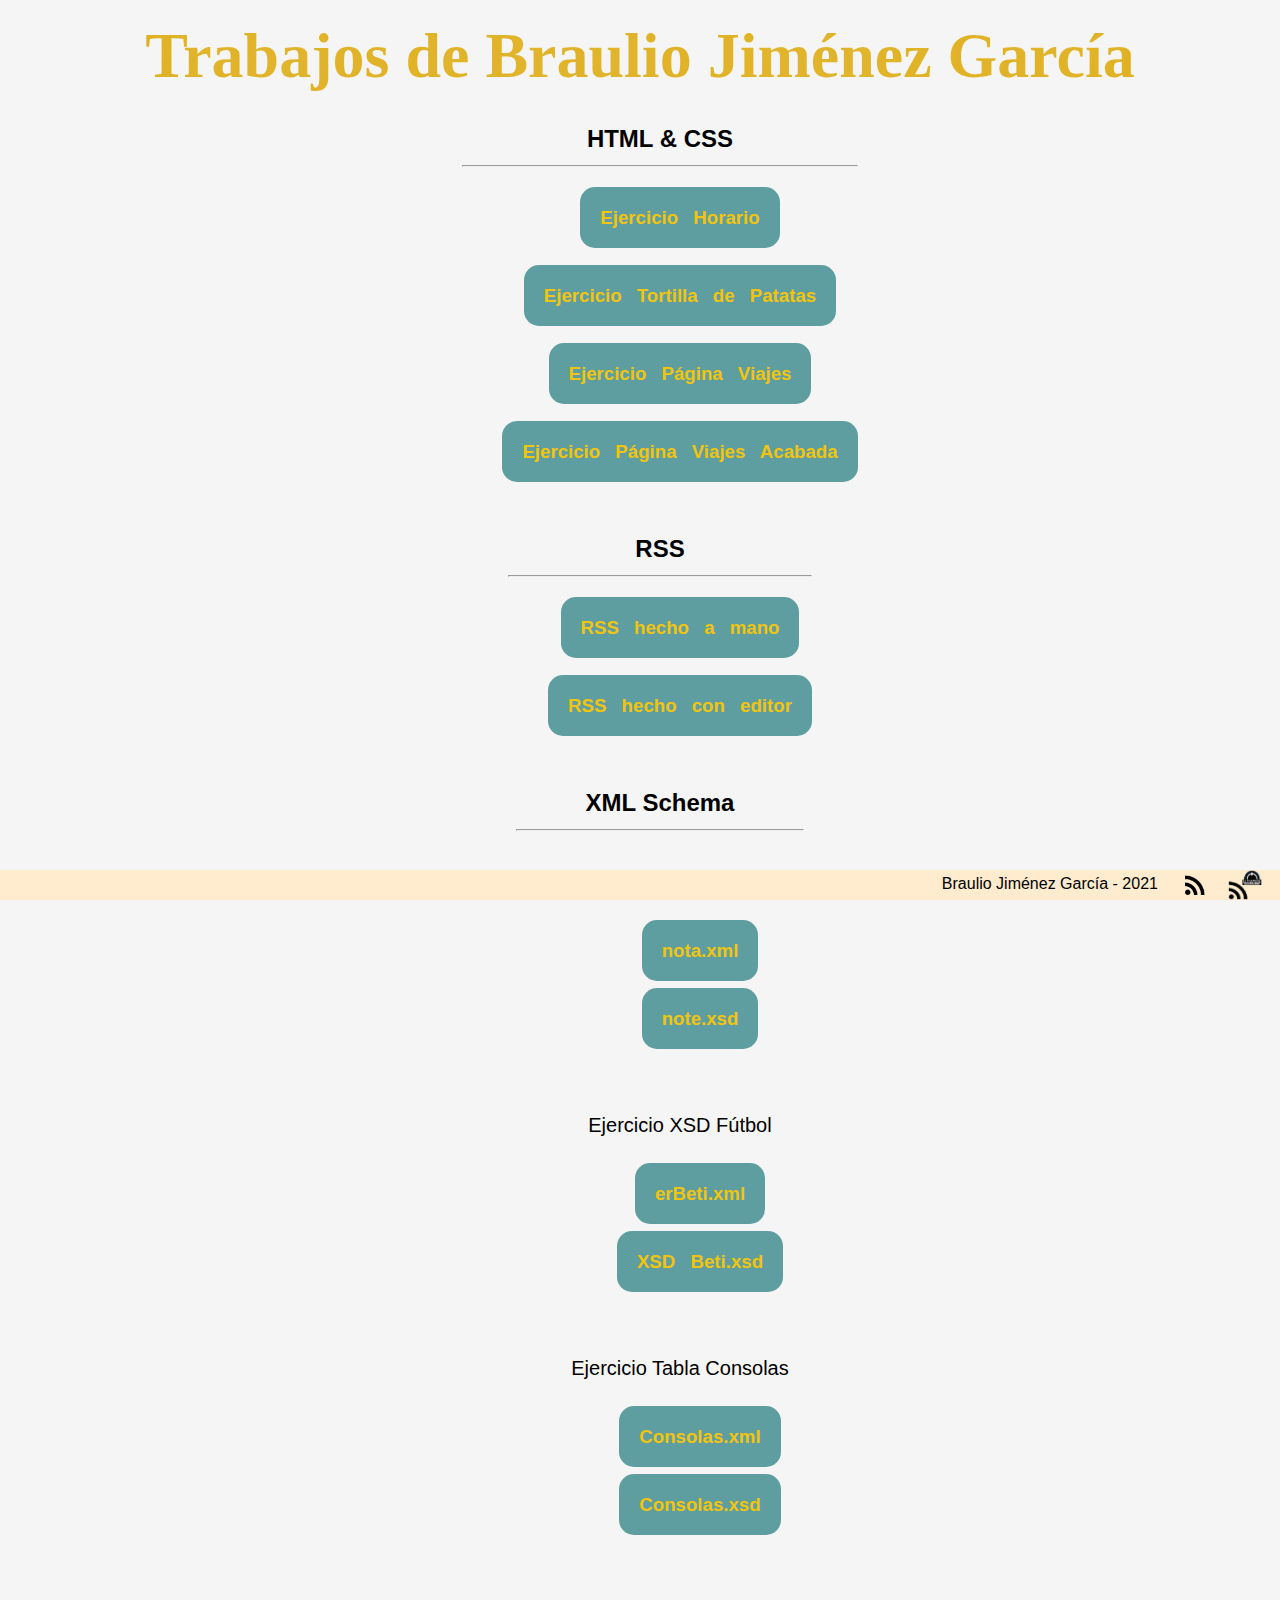
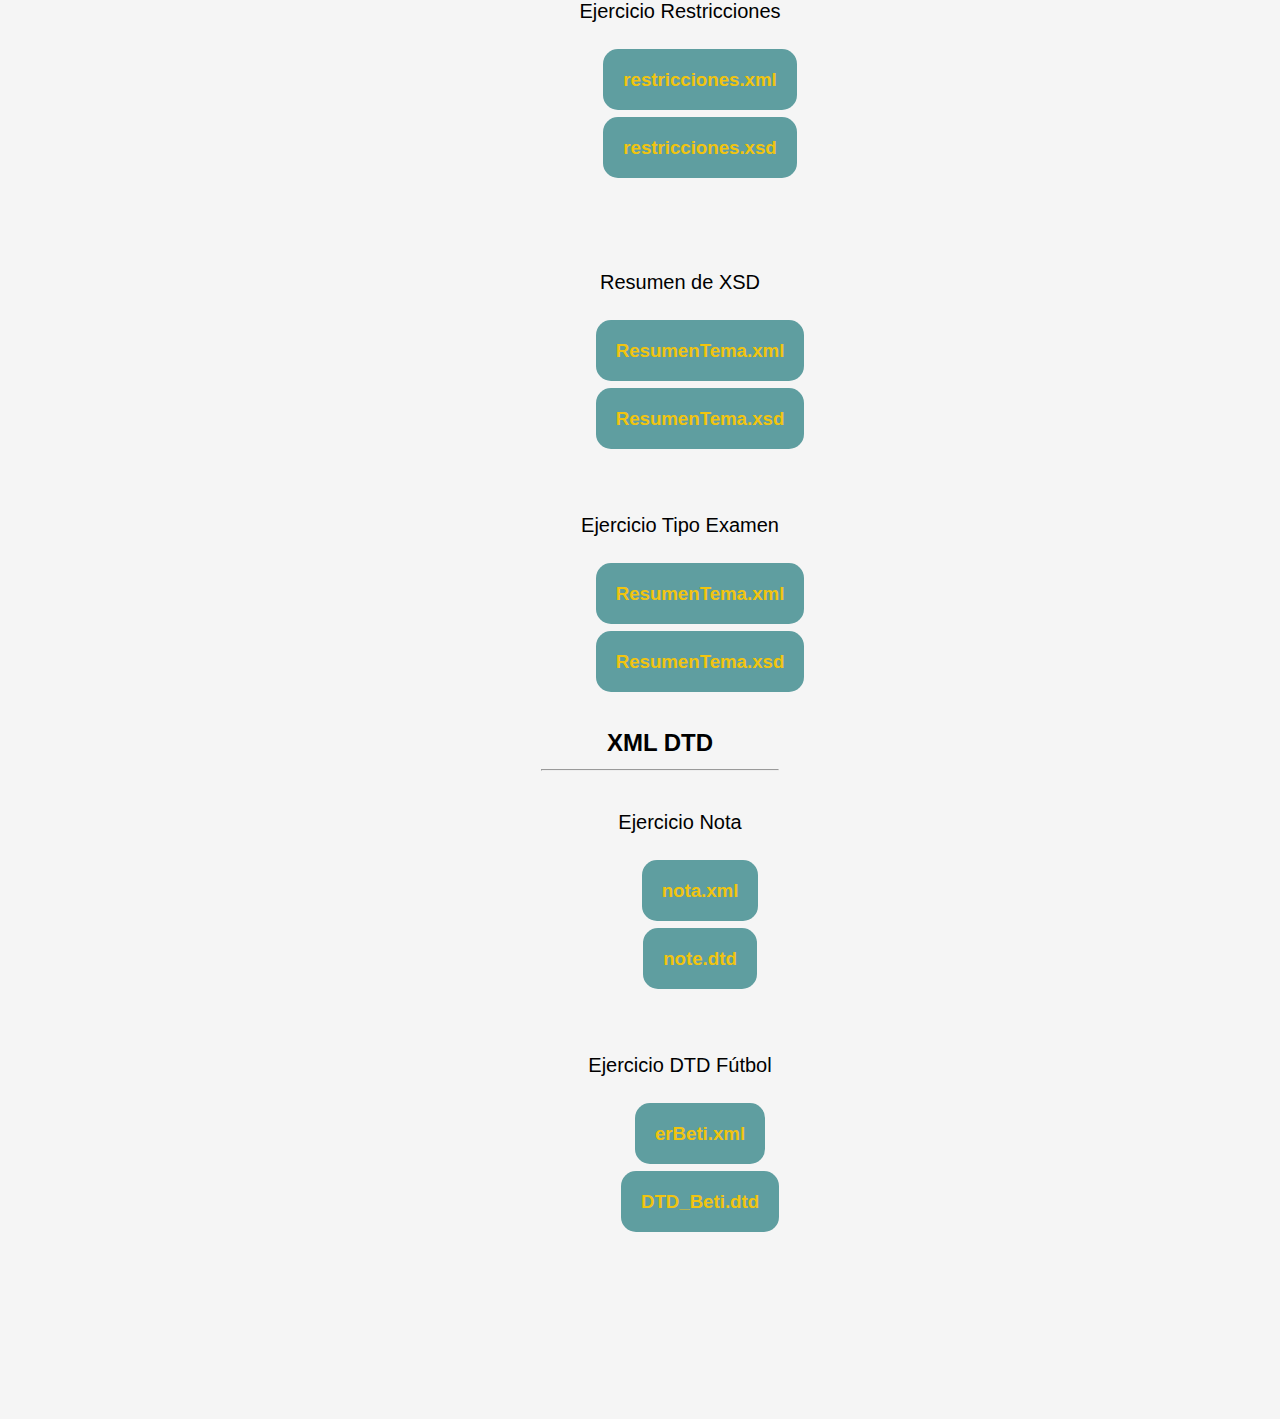
==== index.html @ 31da0e9f "Empezamos con DTD" ====
<!DOCTYPE html>

<head>
    <meta charset="utf-8">
    <title>Índice de la carpeta</title>
    <link rel="icon" type="x-icon" href="Ejercicio Horario_BJG/favicon.ico">
</head>

<style>
    h1 {
        font: 700 4em/1 "Segoe UI",Tahoma,"Geneva","Verdana";
  	letter-spacing: 0;
  	padding: .25em 0 .325em;
	  display: block;
	  margin: 0 auto;
  	text-shadow: 0 0 80px rgba(255,255,255,.5);

    /* Clip Background Image */

	background: url(img/fondotexto.png) repeat-y;
	-webkit-background-clip: text;
	background-clip: text;

    /* Animate Background Image */

	-webkit-text-fill-color: transparent;
	-webkit-animation: aitf 8s linear infinite;

    /* Activate hardware acceleration for smoother animations */

	-webkit-transform: translate3d(0,0,0);
	-webkit-backface-visibility: hidden;

    }
    
    /* Animate Background Image */

    @-webkit-keyframes aitf {
	0% { background-position: 0% 50%; }
	100% { background-position: 100% 50%; }
    }
    
    body {
        text-align: center;
        justify-content: center;
        font-family: "Arial", "Helvetica", "sans-serif";
        background-color: whitesmoke;
    }

    ul,
    ol {
        list-style: none;
    }

    nav ul {
        color: black;
        background-color: whitesmoke;
    }

    nav ul li {
        color: black;
        font-family: 'Segoe UI', Tahoma, Geneva, Verdana, sans-serif;
        font-size: 14pt;
        font-weight: bolder;
        position: static;
    }

    nav ul a {
        font-family: 'Segoe UI', Tahoma, Geneva, Verdana, sans-serif;
        font-weight: bold;
        width: 80%;
        padding: 20px;
        word-spacing: 10px;
        text-decoration: none;
        text-align: center;
        color: rgb(241,196,15);
        background-color: cadetblue;
        border-radius: 15px;
        transition-duration: 250ms;
    }

    nav ul a:hover {
        background-color: lightblue;
        font-size: 15pt;
        transition: font-size 250ms;
    }

    .titulos {
        font-size: 18pt;
        text-align: center;
        justify-self: center;
    }

    .subtitulos {
        text-align: center;
        justify-self: center;
        font-weight: normal;
        font-size: 15pt;
        float: center;
    }

    footer {
        background-color: blanchedalmond;
        position: fixed;
        text-align: right;
        right: 0px;
        bottom: 0px;
        width: 100%;
    }
</style>

<body>
    <h1>Trabajos de Braulio Jiménez García</h1>
    <nav>
        <ul>
            <li class="titulos">HTML & CSS
                <hr>
                <ul>
                    <br>
                    <li><a href="Ejercicio Horario_BJG/Ejercicio Horario_BJG.html" tarjet="_blank">Ejercicio Horario</a>
                    </li>
                    <br><br>
                    <li><a href="Ejercicio tortillapapas/tortillapapas.html" tarjet="_blank">Ejercicio Tortilla de Patatas</a></li>
                    <br><br>
                    <li><a href="Ejercicio página viajes/Página de viajes.html" tarjet="_blank">Ejercicio Página Viajes</a></li>
                    <br><br>
                    <li><a href="Ejercicio página viajes 2/Página de viajes 2.html" tarjet="_blank">Ejercicio Página Viajes Acabada</a></li>
                </ul>
            </li>
            <br><br><br><br>
            <li class="titulos">RSS
                <hr>
                <ul>
                    <br>
                    <li><a href="RSS/mi_rss.xml" target="_blank">RSS hecho a mano</a></li>
                    <br><br>
                    <li><a href="RSS/mi_rss_con_editor.xml" target="_blank">RSS hecho con editor</a></li>
                </ul>
            </li>
            <br><br><br><br>
            <li class="titulos">XML Schema
                <hr>
                <br>
                <ul>
                    <li class="subtitulos">Ejercicio Nota
                        <br>
                        <ul>
                            <br><br>
                            <li><a href="XML Schema/nota.xml" tarjet="_blank">nota.xml</a></li>
                            <br><br>
                            <li><a href="XML Schema/note.xsd" tarjet="_blank">note.xsd</a></li>
                        </ul>
                    </li>
                    <br><br><br>
                    <li class="subtitulos">Ejercicio XSD Fútbol
                        <br>
                        <ul>
                            <br><br>
                            <li><a href="XML Schema/erBeti.xml" target="_blank">erBeti.xml</a></li>
                            <br><br>
                            <li><a href="XML Schema/XSD Beti.xsd" target="_blank">XSD Beti.xsd</a></li>
                        </ul>
                    </li>
                    <br><br><br>
                    <li class="subtitulos">Ejercicio Tabla Consolas
                        <br>
                        <ul>
                            <br><br>
                            <li><a href="XML Schema/Consolas.xml" target="_blank">Consolas.xml</a></li>
                            <br><br>
                            <li><a href="XML Schema/Consolas.xsd" target="_blank">Consolas.xsd</a></li>
                        </ul>
                    </li>
                    <br><br><br>
                    <li class="subtitulos">Ejercicio Restricciones
                        <br>
                        <ul>
                            <br><br>
                            <li><a href="XML Schema/restricciones.xml" tarjet="_blank">restricciones.xml</a></li>
                            <br><br>
                            <li><a href="XML Schema/restricciones.xsd" tarjet="_blank">restricciones.xsd</a></li>
                        </ul>
                    </li>
                    <br><br><br><br>
                    <li class="subtitulos">Resumen de XSD
                        <br>
                        <ul>
                            <br><br>
                            <li><a href="XML Schema/ResumenTema.xml" tarjet="_blank">ResumenTema.xml</a></li>
                            <br><br>
                            <li><a href="XML Schema/ResumenTema.xsd" tarjet="_blank">ResumenTema.xsd</a></li>
                        </ul>
                    </li>
                    <br><br><br>
                    <li class="subtitulos">Ejercicio Tipo Examen
                        <br>
                        <ul>
                            <br><br>
                            <li><a href="XML Schema/Pregunta_LENMAR_examen.xml" tarjet="_blank">ResumenTema.xml</a></li>
                            <br><br>
                            <li><a href="XML Schema/Pregunta_LENMAR_examen.xsd" tarjet="_blank">ResumenTema.xsd</a></li>
                        </ul>
                    </li>
                    <br><br>
                </ul>
            </li>
            <li class="titulos">XML DTD
                <hr>
                <br>
                <ul>
                    <li class="subtitulos">Ejercicio Nota
                        <br>
                        <ul>
                            <br><br>
                            <li><a href="XML DTD/nota.xml" tarjet="_blank">nota.xml</a></li>
                            <br><br>
                            <li><a href="XML DTD/note.dtd" tarjet="_blank">note.dtd</a></li>
                        </ul>
                    </li>
                    <br><br><br>
                    <li class="subtitulos">Ejercicio DTD Fútbol
                        <br>
                        <ul>
                            <br><br>
                            <li><a href="XML DTD/erBeti.xml" tarjet="_blank">erBeti.xml</a></li>
                            <br><br>
                            <li><a href="XML DTD/DTD_Beti.dtd" tarjet="_blank">DTD_Beti.dtd</a></li>
                        </ul>
                    </li>
                    <br><br>
                </ul>
            </li>
        </ul>
    </nav>
</body>

<br><br><br><br><br><br><br>

<footer>&nbsp;&nbsp;Braulio Jiménez García - 2021&nbsp;&nbsp;&nbsp;&nbsp;
    <a href="https://brauliojg.github.io/LENMAR/RSS/mi_rss.xml"><img src="img/outline_rss_feed_black_24dp.png" height="30em" style="vertical-align: middle;"></a>
    &nbsp;&nbsp;
    <a href="https://brauliojg.github.io/LENMAR/RSS/mi_rss_con_editor.xsd"><img src="img/rsschapuzas.png" height="30em" style="vertical-align: middle;"></a>
    &nbsp;&nbsp;&nbsp;
</footer>

</html>
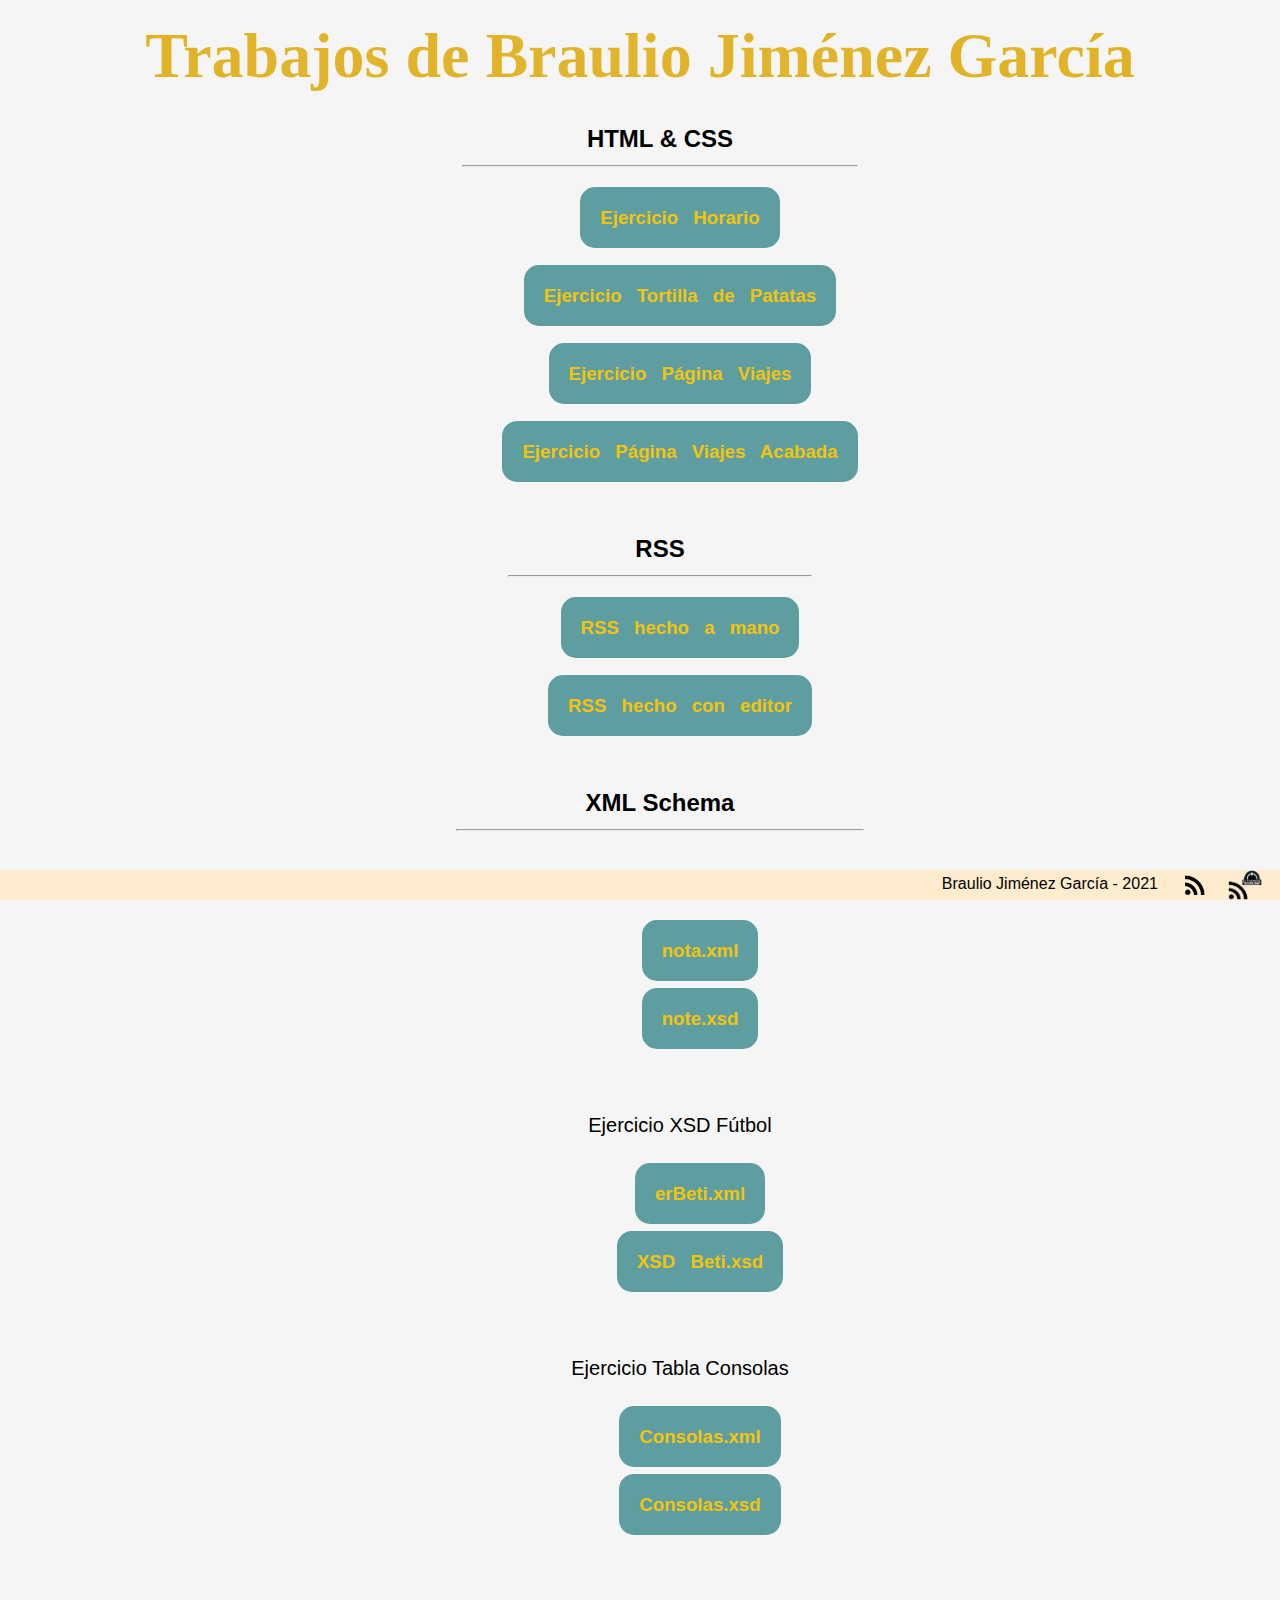
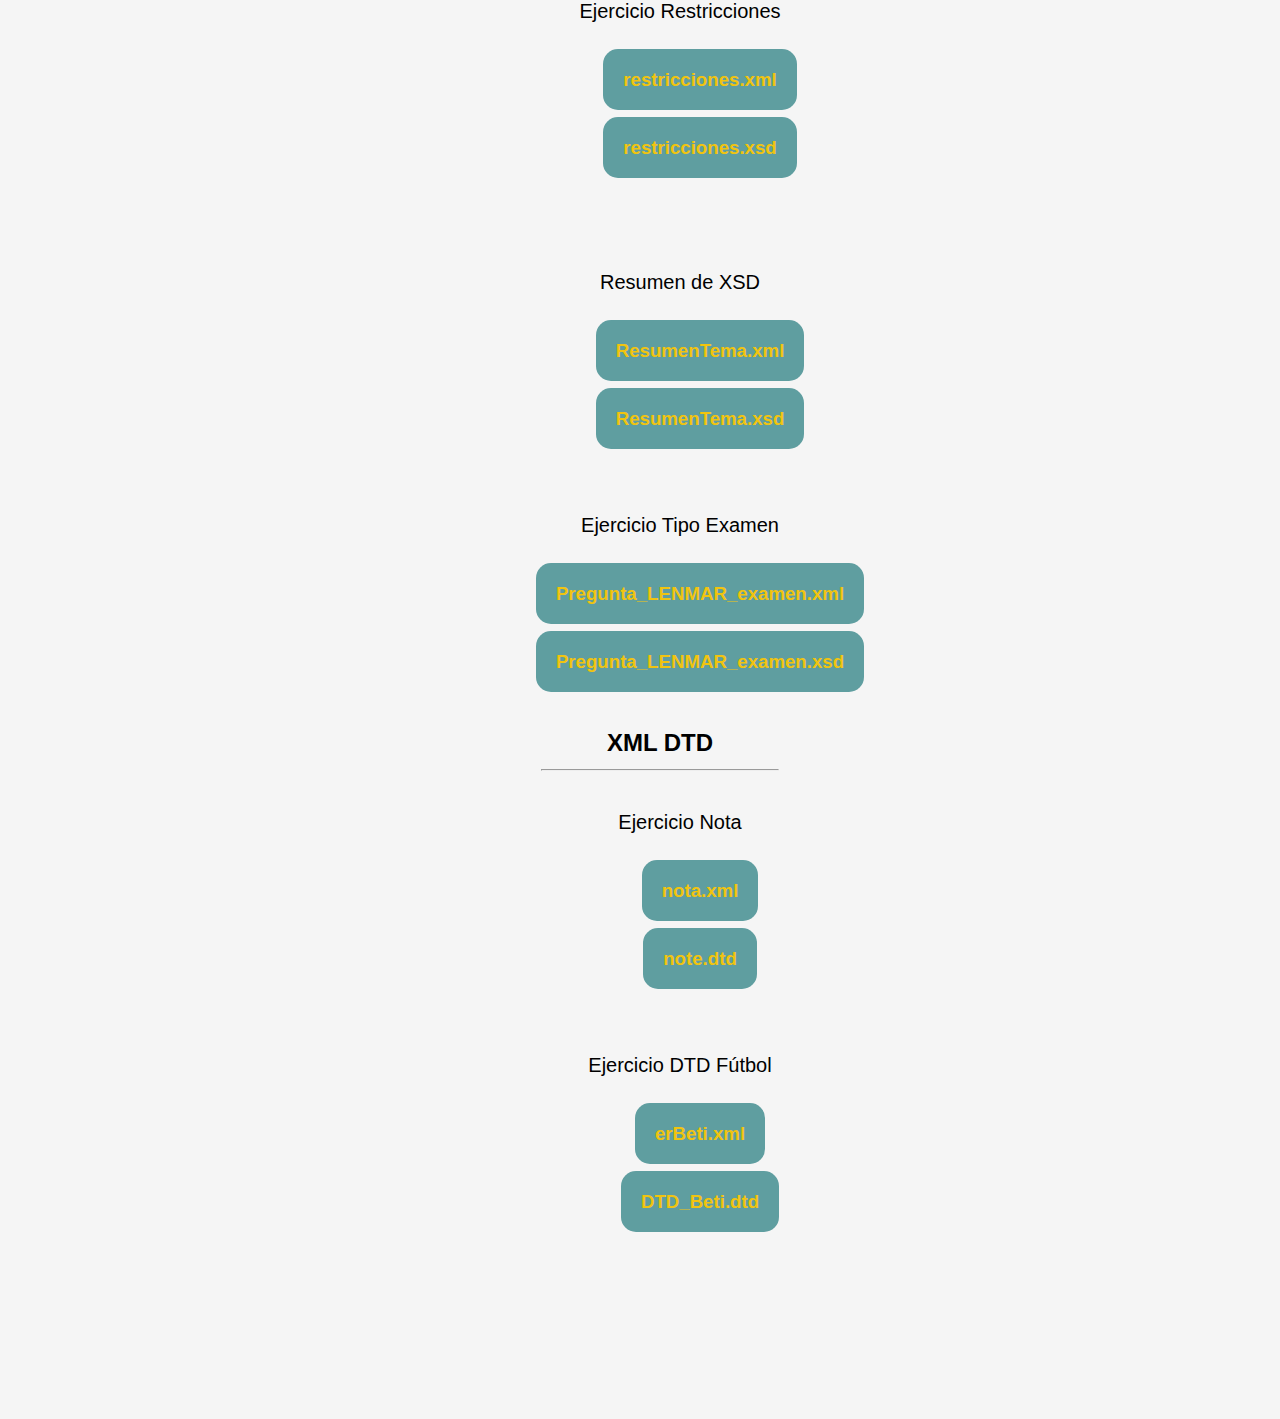
==== commit 85b5a3f1: "Comienzo del ejercicio de recuperación" ====
--- a/index.html
+++ b/index.html
@@ -196,9 +196,9 @@
                         <br>
                         <ul>
                             <br><br>
-                            <li><a href="XML Schema/Pregunta_LENMAR_examen.xml" tarjet="_blank">ResumenTema.xml</a></li>
-                            <br><br>
-                            <li><a href="XML Schema/Pregunta_LENMAR_examen.xsd" tarjet="_blank">ResumenTema.xsd</a></li>
+                            <li><a href="XML Schema/Pregunta_LENMAR_examen.xml" tarjet="_blank">Pregunta_LENMAR_examen.xml</a></li>
+                            <br><br>
+                            <li><a href="XML Schema/Pregunta_LENMAR_examen.xsd" tarjet="_blank">Pregunta_LENMAR_examen.xsd</a></li>
                         </ul>
                     </li>
                     <br><br>
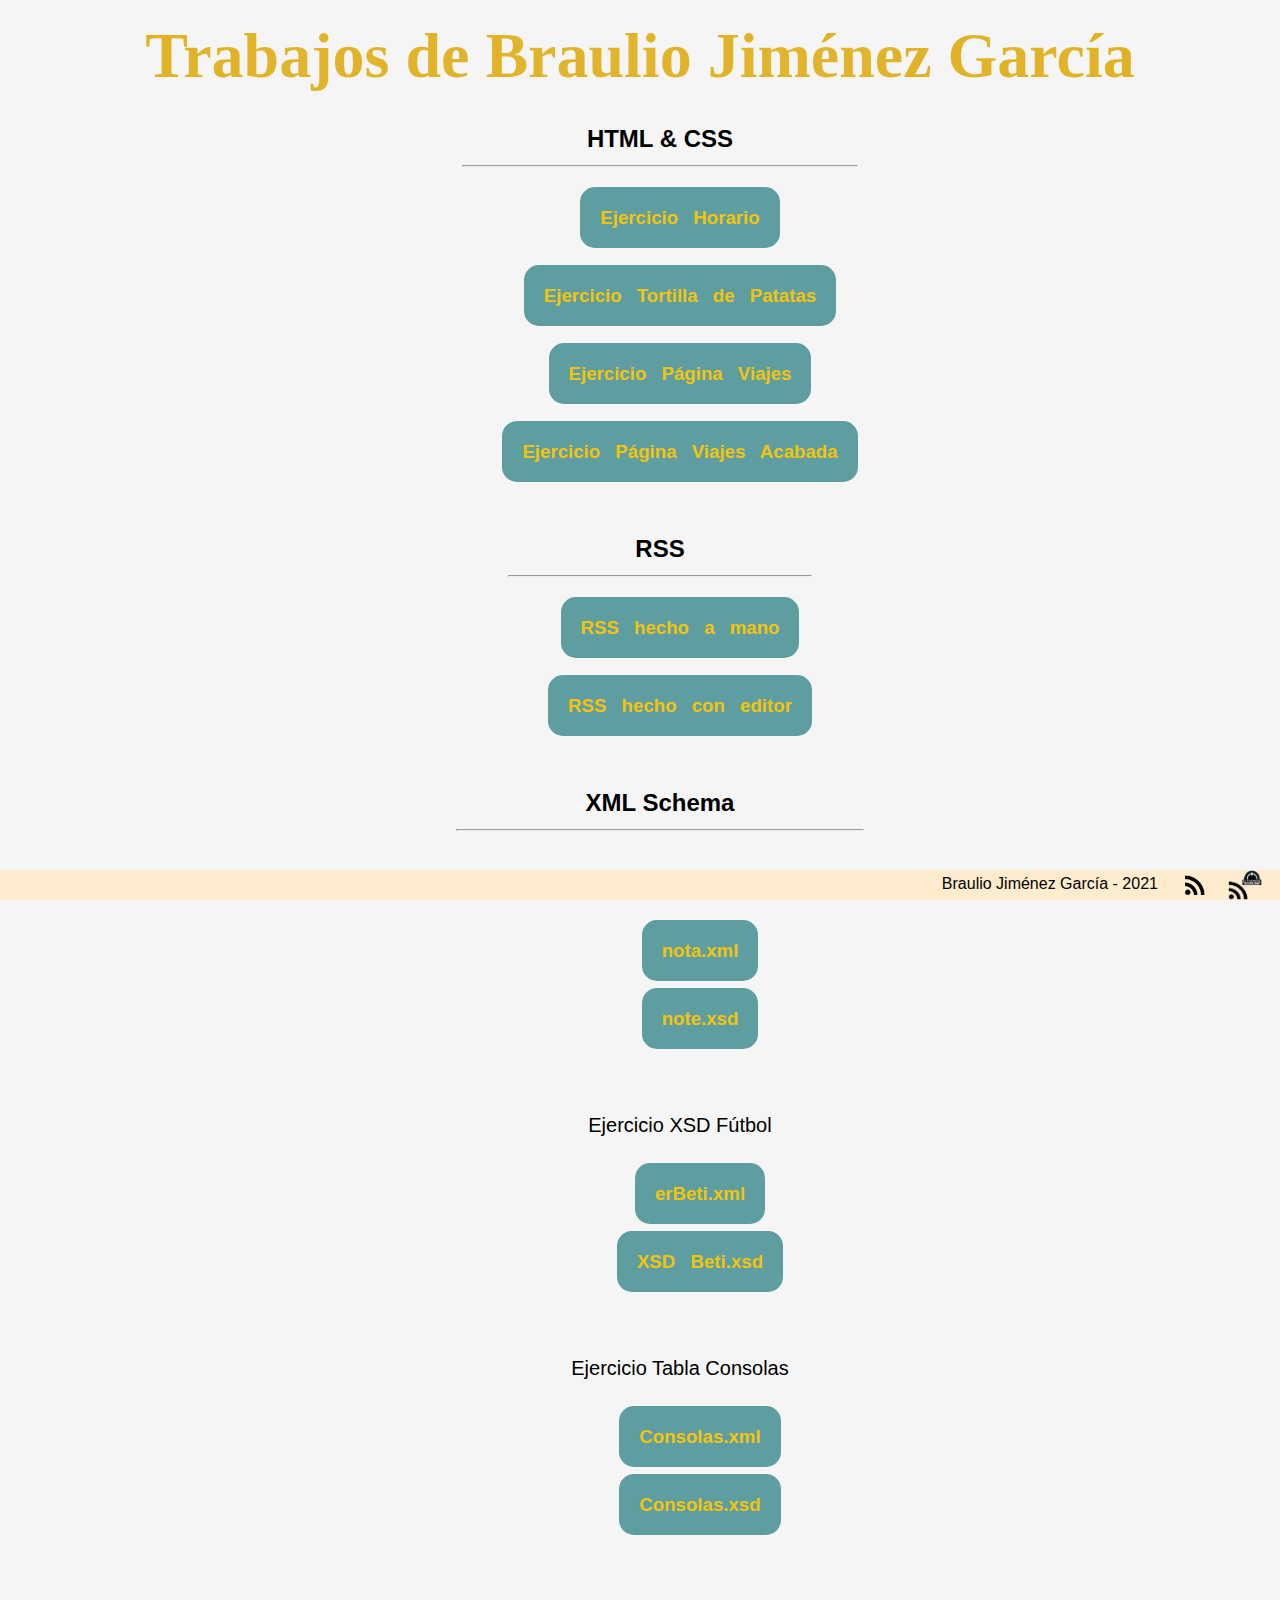
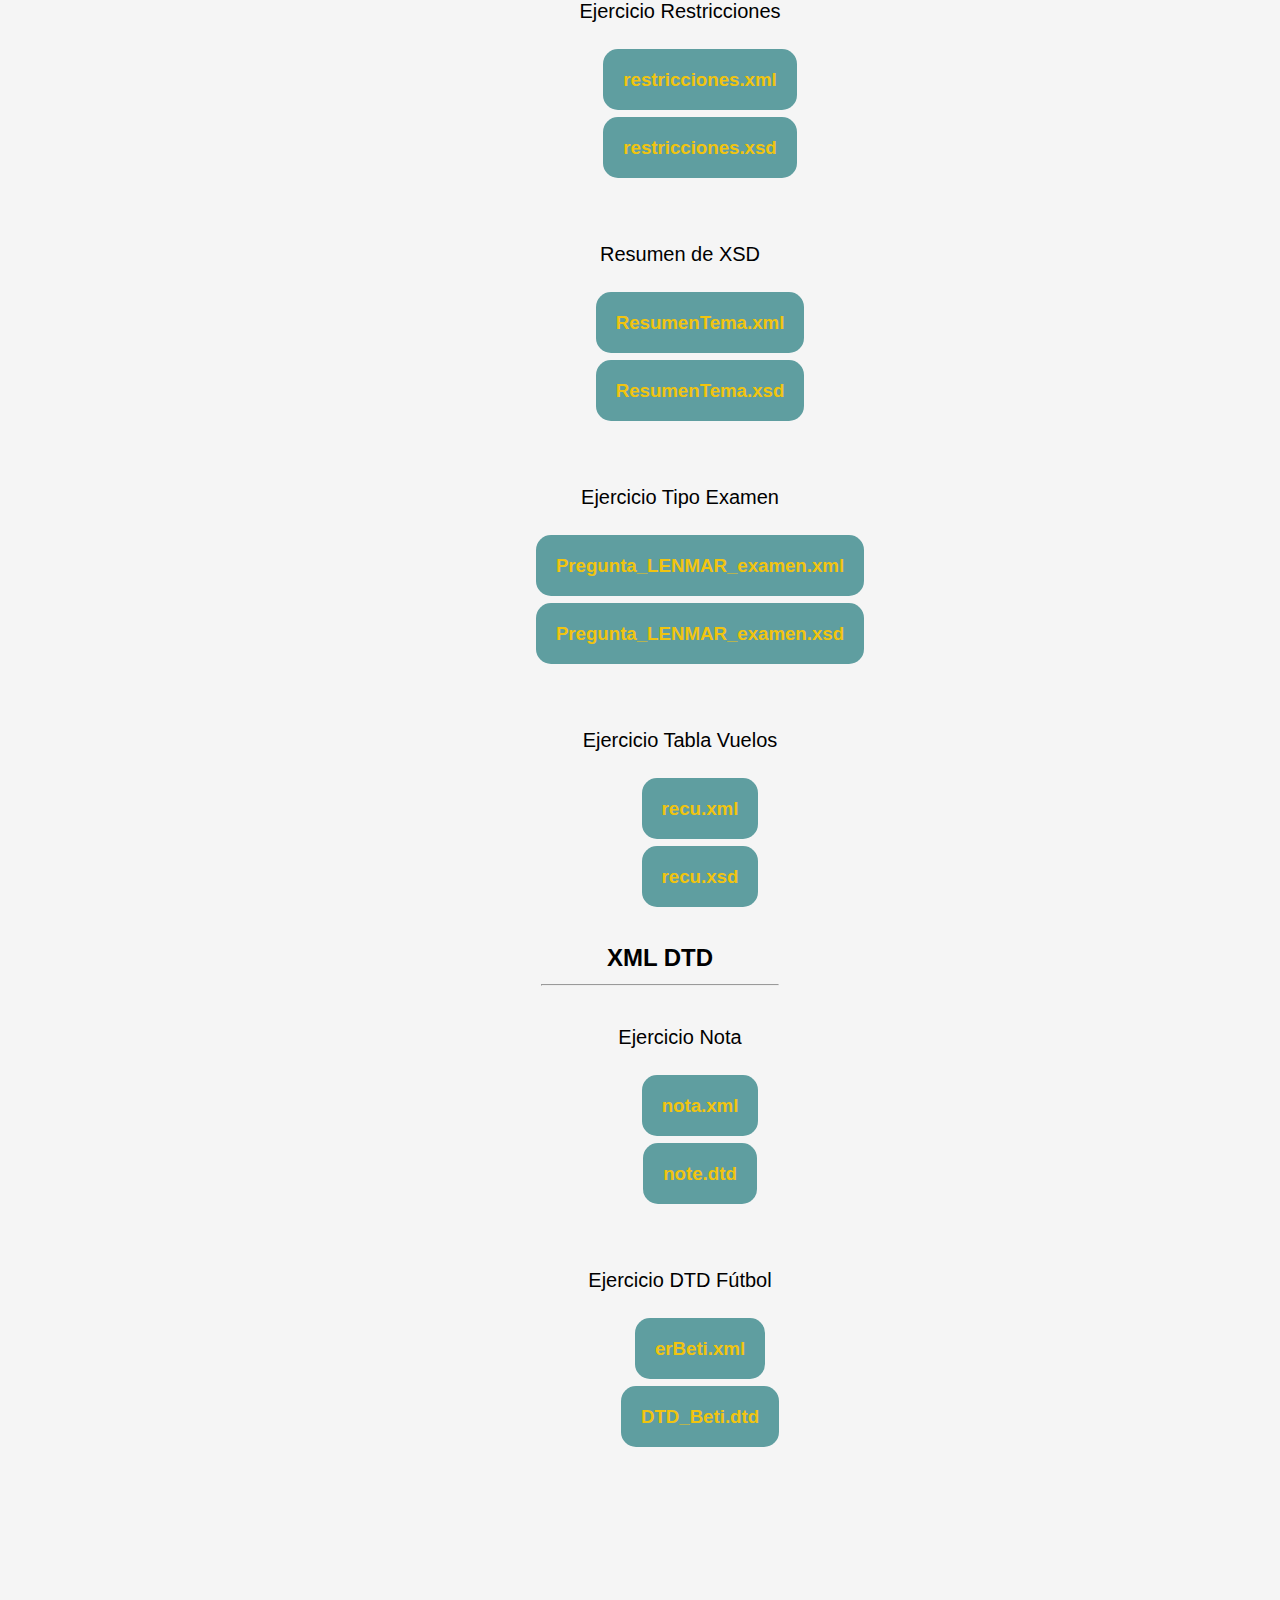
==== commit 19ac6cdd: "Modificación del índice" ====
--- a/index.html
+++ b/index.html
@@ -181,7 +181,7 @@
                             <li><a href="XML Schema/restricciones.xsd" tarjet="_blank">restricciones.xsd</a></li>
                         </ul>
                     </li>
-                    <br><br><br><br>
+                    <br><br><br>
                     <li class="subtitulos">Resumen de XSD
                         <br>
                         <ul>
@@ -199,6 +199,16 @@
                             <li><a href="XML Schema/Pregunta_LENMAR_examen.xml" tarjet="_blank">Pregunta_LENMAR_examen.xml</a></li>
                             <br><br>
                             <li><a href="XML Schema/Pregunta_LENMAR_examen.xsd" tarjet="_blank">Pregunta_LENMAR_examen.xsd</a></li>
+                        </ul>
+                    </li>
+                    <br><br><br>
+                    <li class="subtitulos">Ejercicio Tabla Vuelos
+                        <br>
+                        <ul>
+                            <br><br>
+                            <li><a href="XML Schema/Recuperación Tema 4/recu.xml" tarjet="_blank">recu.xml</a></li>
+                            <br><br>
+                            <li><a href="XML Schema/Recuperación Tema 4/recu.xsd" tarjet="_blank">recu.xsd</a></li>
                         </ul>
                     </li>
                     <br><br>
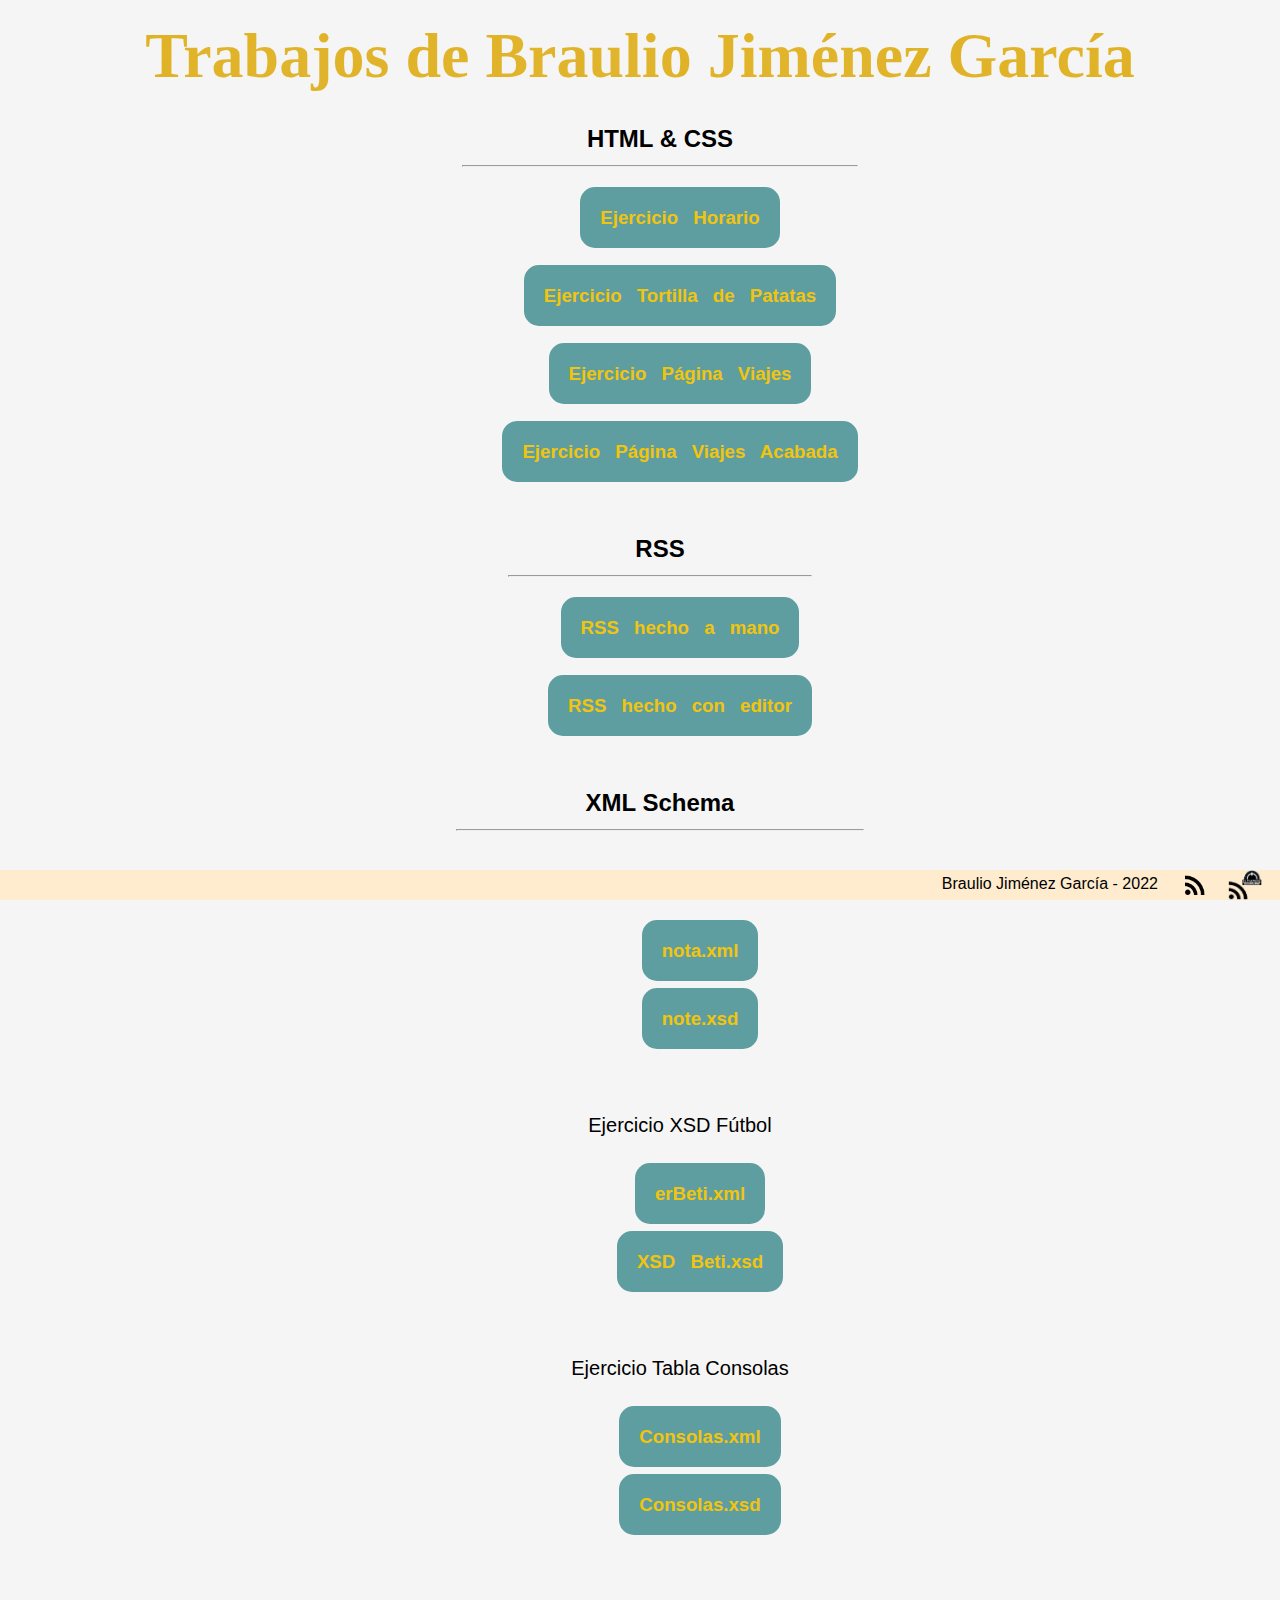
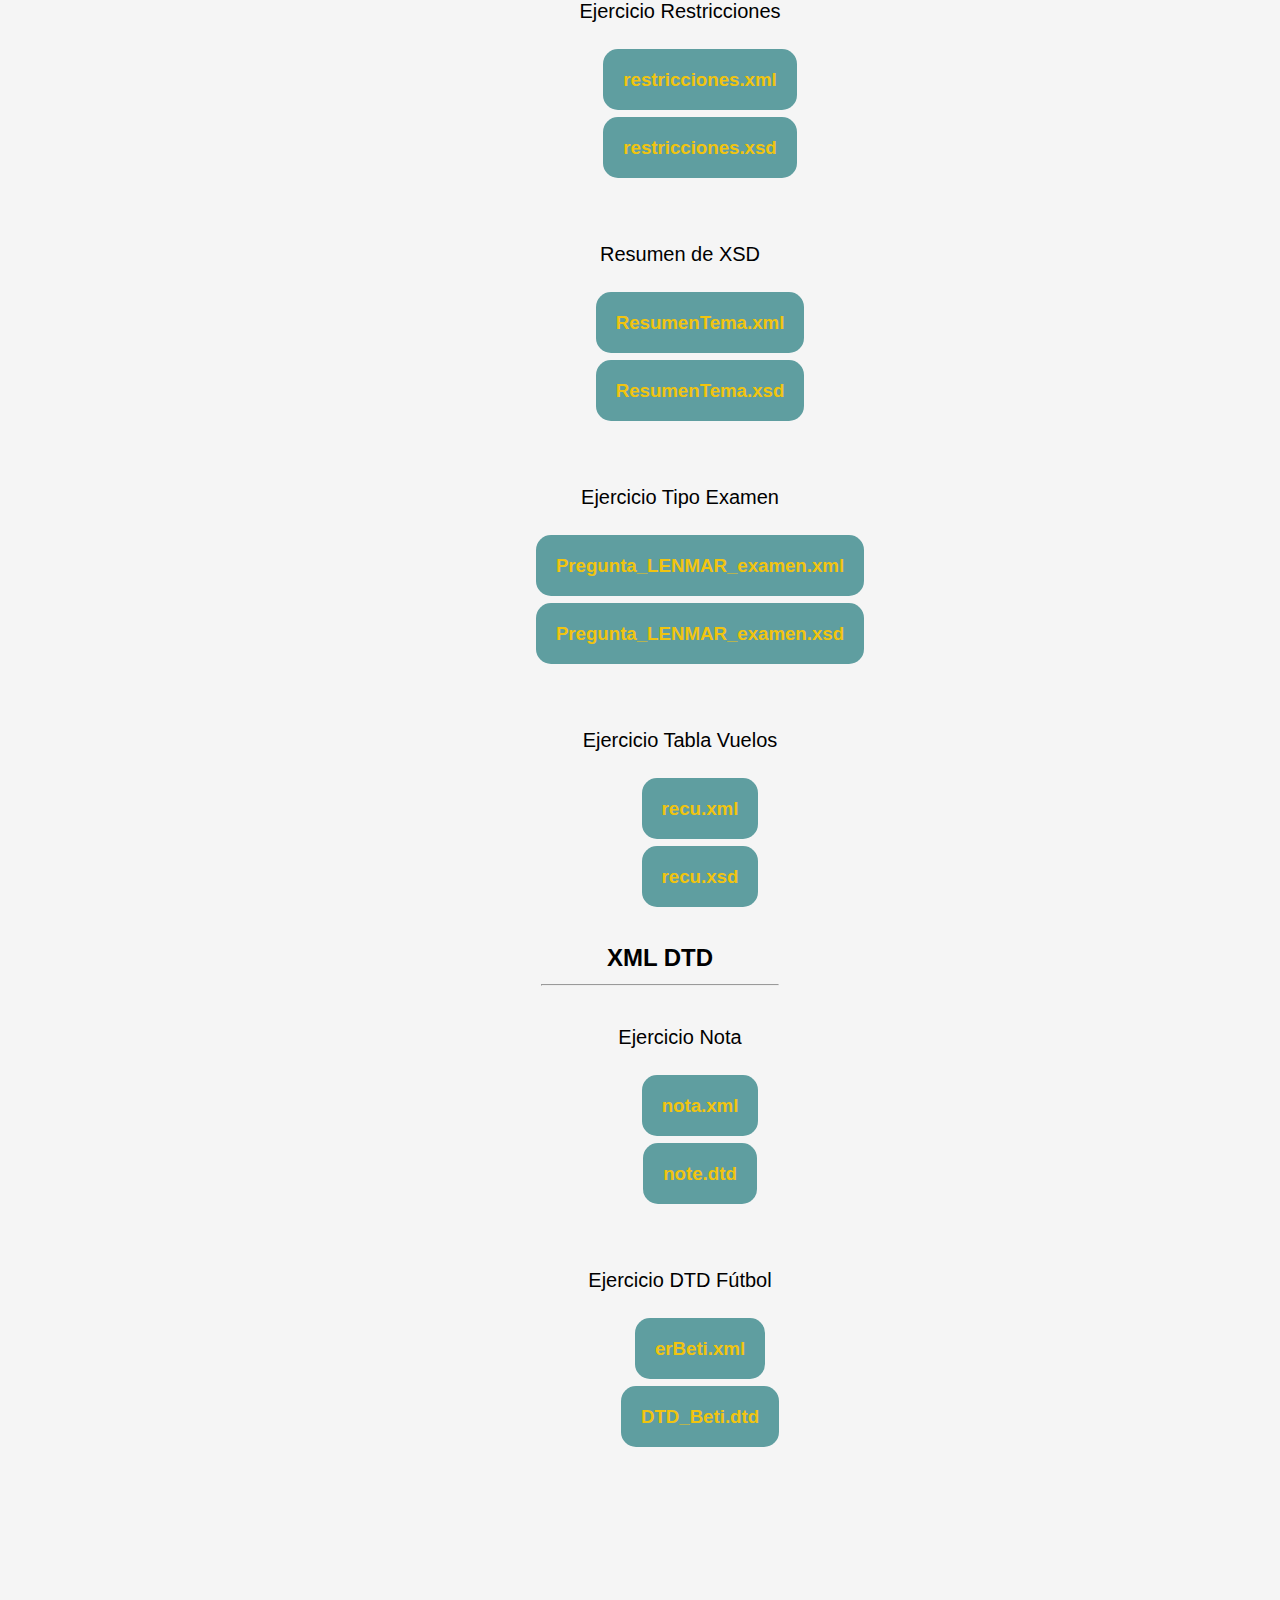
==== commit 981ab26b: "Cambios index" ====
--- a/index.html
+++ b/index.html
@@ -246,7 +246,7 @@
 
 <br><br><br><br><br><br><br>
 
-<footer>&nbsp;&nbsp;Braulio Jiménez García - 2021&nbsp;&nbsp;&nbsp;&nbsp;
+<footer>&nbsp;&nbsp;Braulio Jiménez García - 2022&nbsp;&nbsp;&nbsp;&nbsp;
     <a href="https://brauliojg.github.io/LENMAR/RSS/mi_rss.xml"><img src="img/outline_rss_feed_black_24dp.png" height="30em" style="vertical-align: middle;"></a>
     &nbsp;&nbsp;
     <a href="https://brauliojg.github.io/LENMAR/RSS/mi_rss_con_editor.xsd"><img src="img/rsschapuzas.png" height="30em" style="vertical-align: middle;"></a>
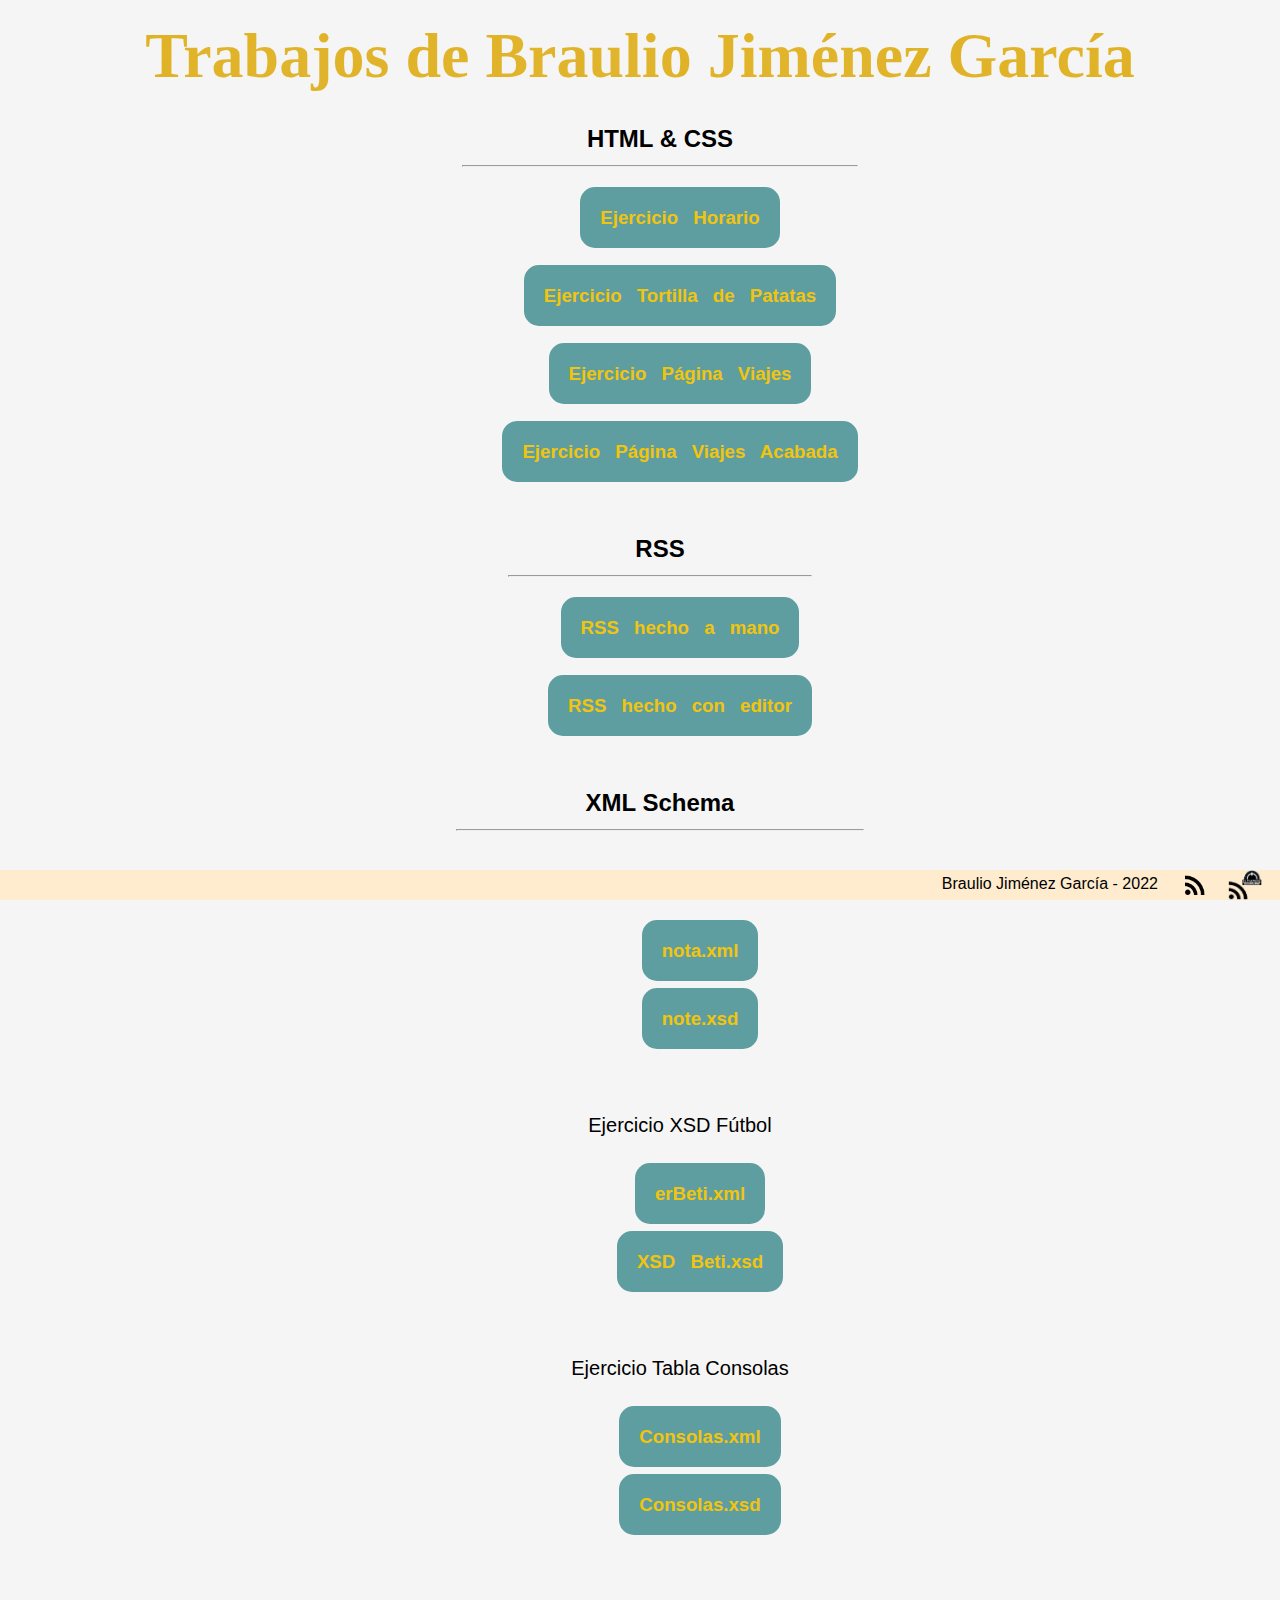
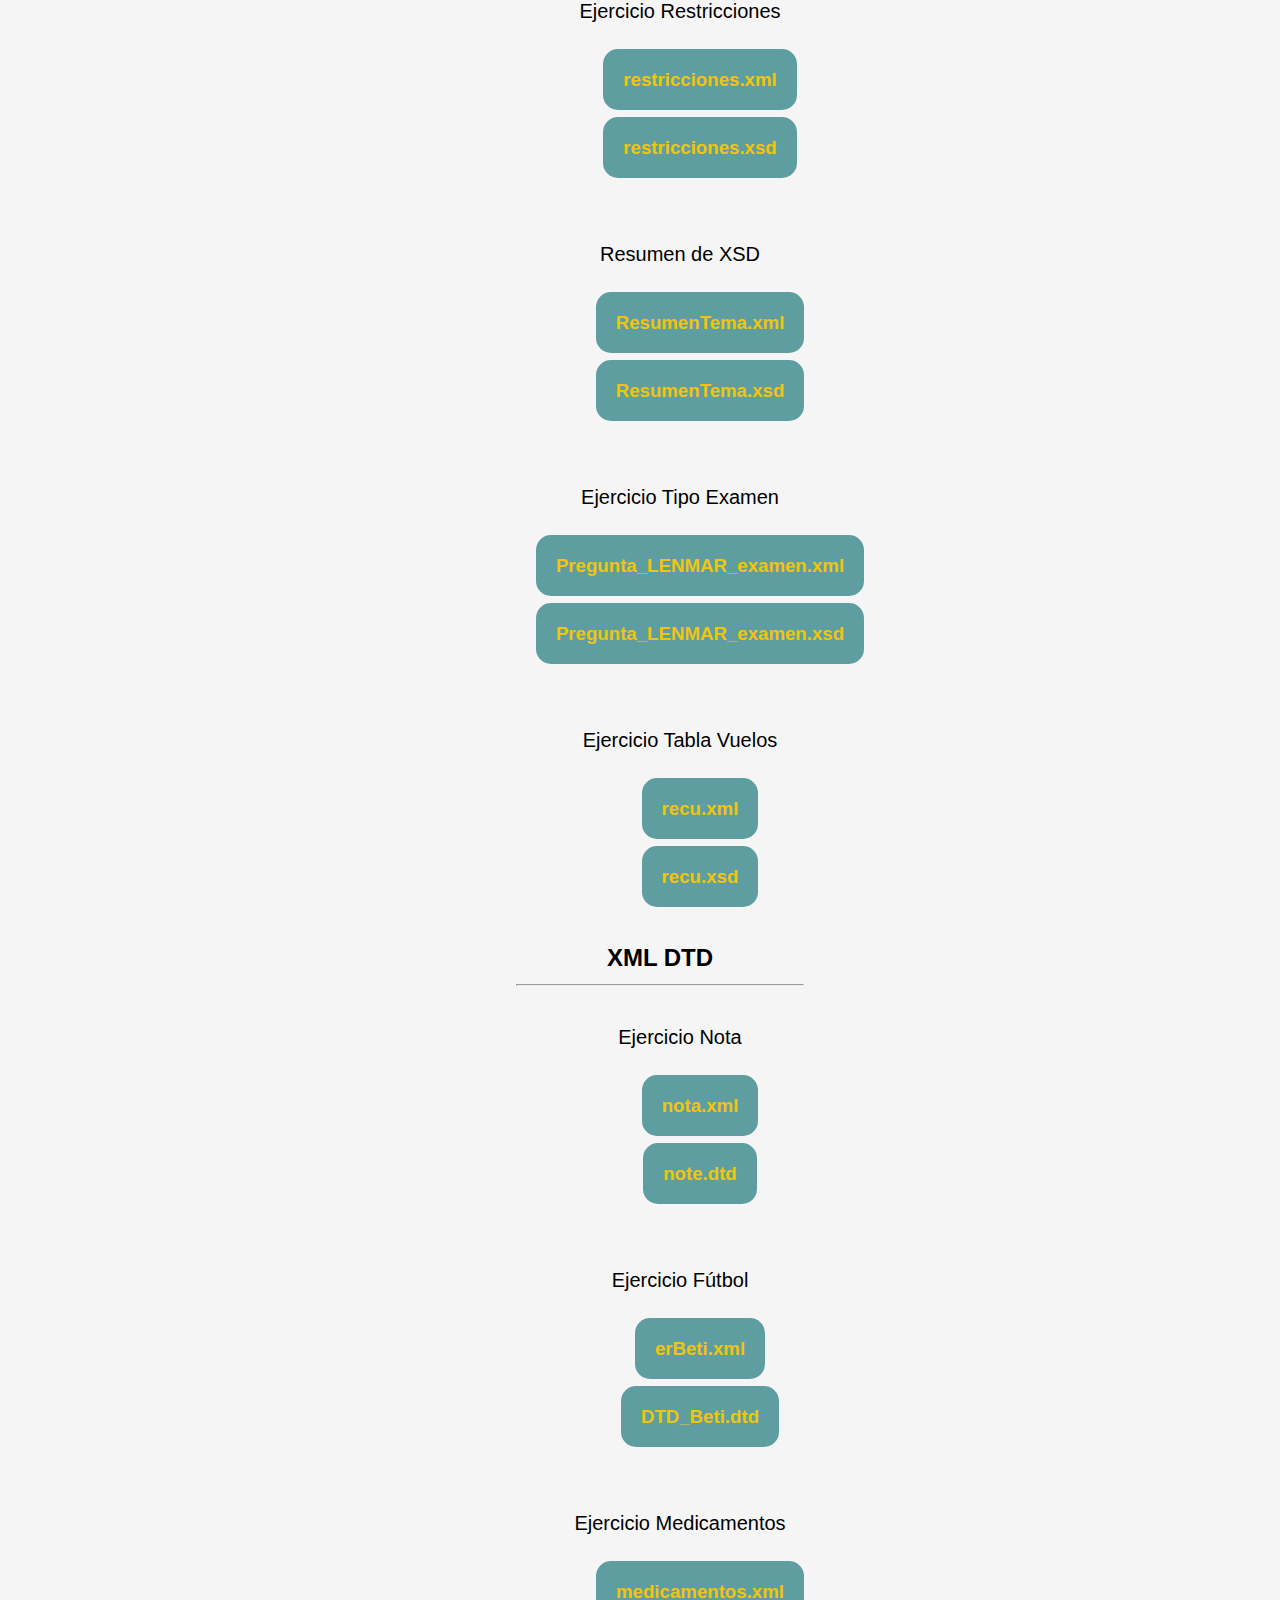
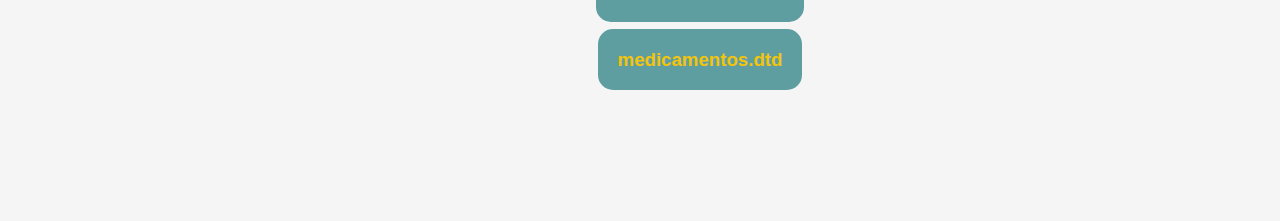
==== commit 8d681e10: "Ejercicio medicamentos en el index" ====
--- a/index.html
+++ b/index.html
@@ -228,7 +228,7 @@
                         </ul>
                     </li>
                     <br><br><br>
-                    <li class="subtitulos">Ejercicio DTD Fútbol
+                    <li class="subtitulos">Ejercicio Fútbol
                         <br>
                         <ul>
                             <br><br>
@@ -237,7 +237,16 @@
                             <li><a href="XML DTD/DTD_Beti.dtd" tarjet="_blank">DTD_Beti.dtd</a></li>
                         </ul>
                     </li>
-                    <br><br>
+                    <br><br><br>
+                    <li class="subtitulos">Ejercicio Medicamentos
+                        <br>
+                        <ul>
+                            <br><br>
+                            <li><a href="XML DTD/medicamentos.xml" tarjet="_blank">medicamentos.xml</a></li>
+                            <br><br>
+                            <li><a href="XML DTD/medicamentos.dtd" tarjet="_blank">medicamentos.dtd</a></li>
+                        </ul>
+                    </li>
                 </ul>
             </li>
         </ul>
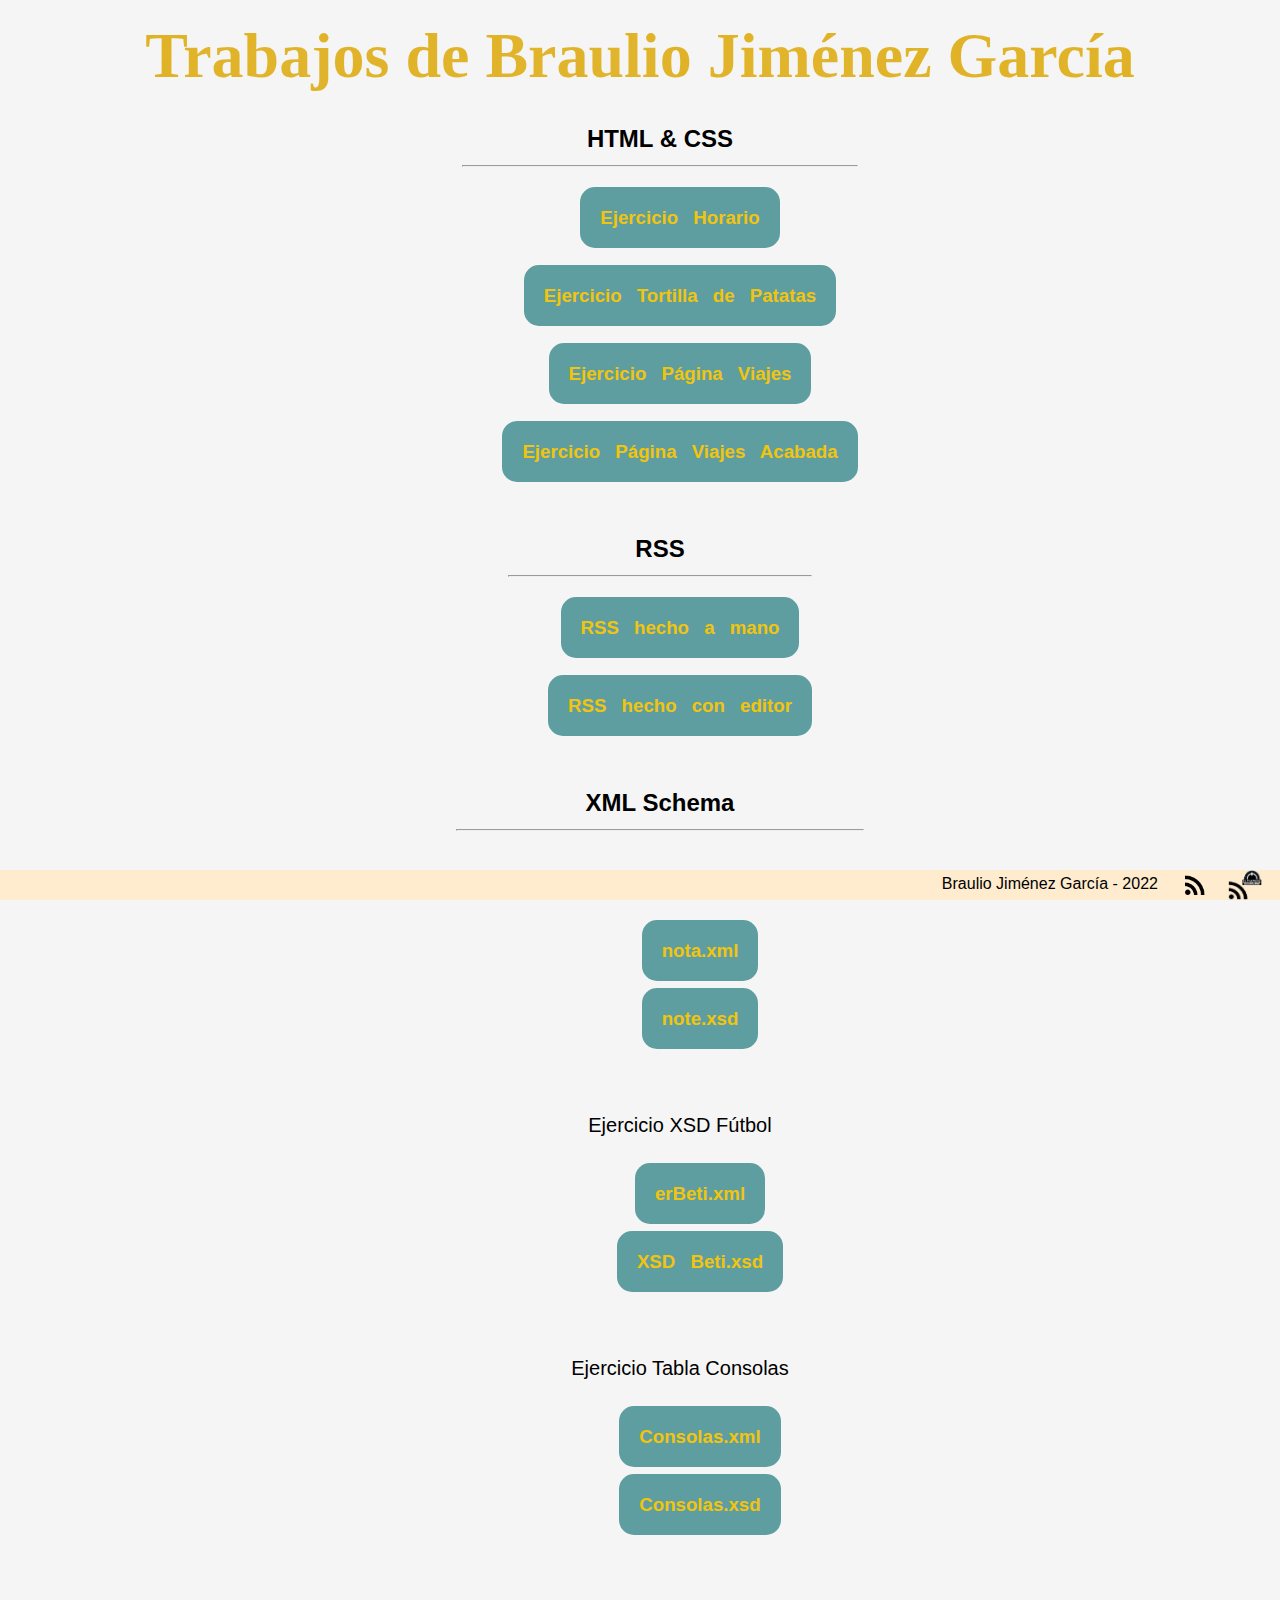
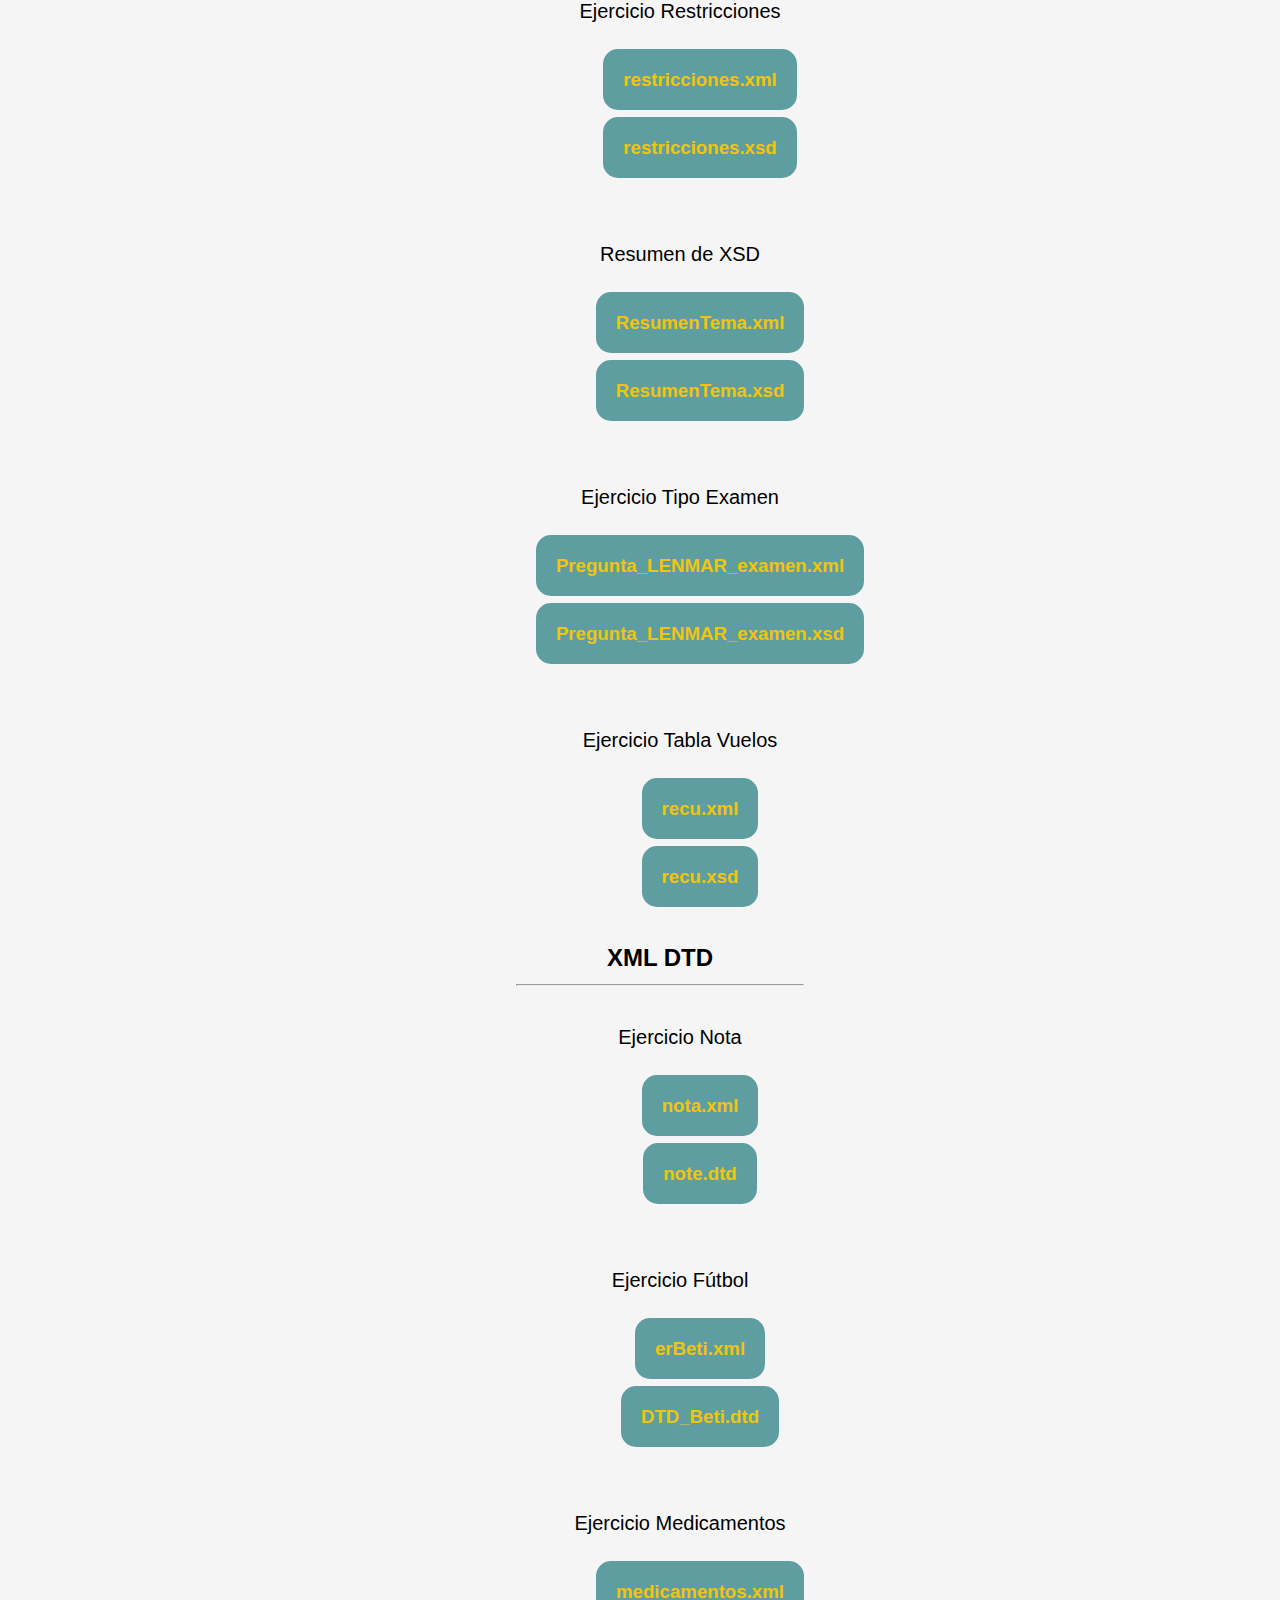
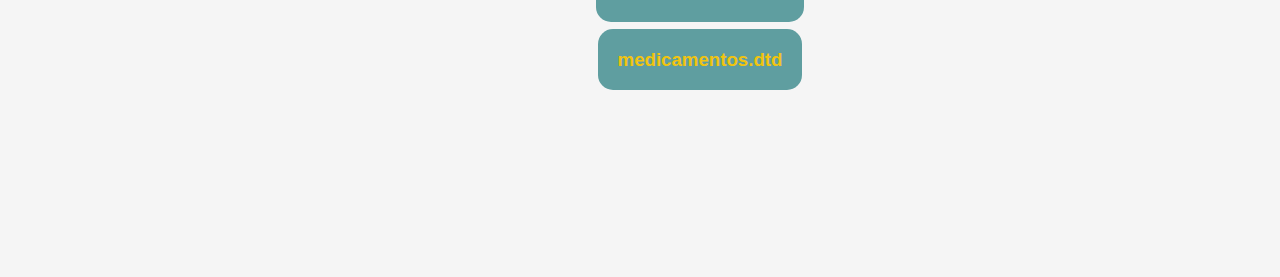
==== commit 3782cdfa: "Mejoras index" ====
--- a/index.html
+++ b/index.html
@@ -247,6 +247,7 @@
                             <li><a href="XML DTD/medicamentos.dtd" tarjet="_blank">medicamentos.dtd</a></li>
                         </ul>
                     </li>
+                    <br><br>
                 </ul>
             </li>
         </ul>
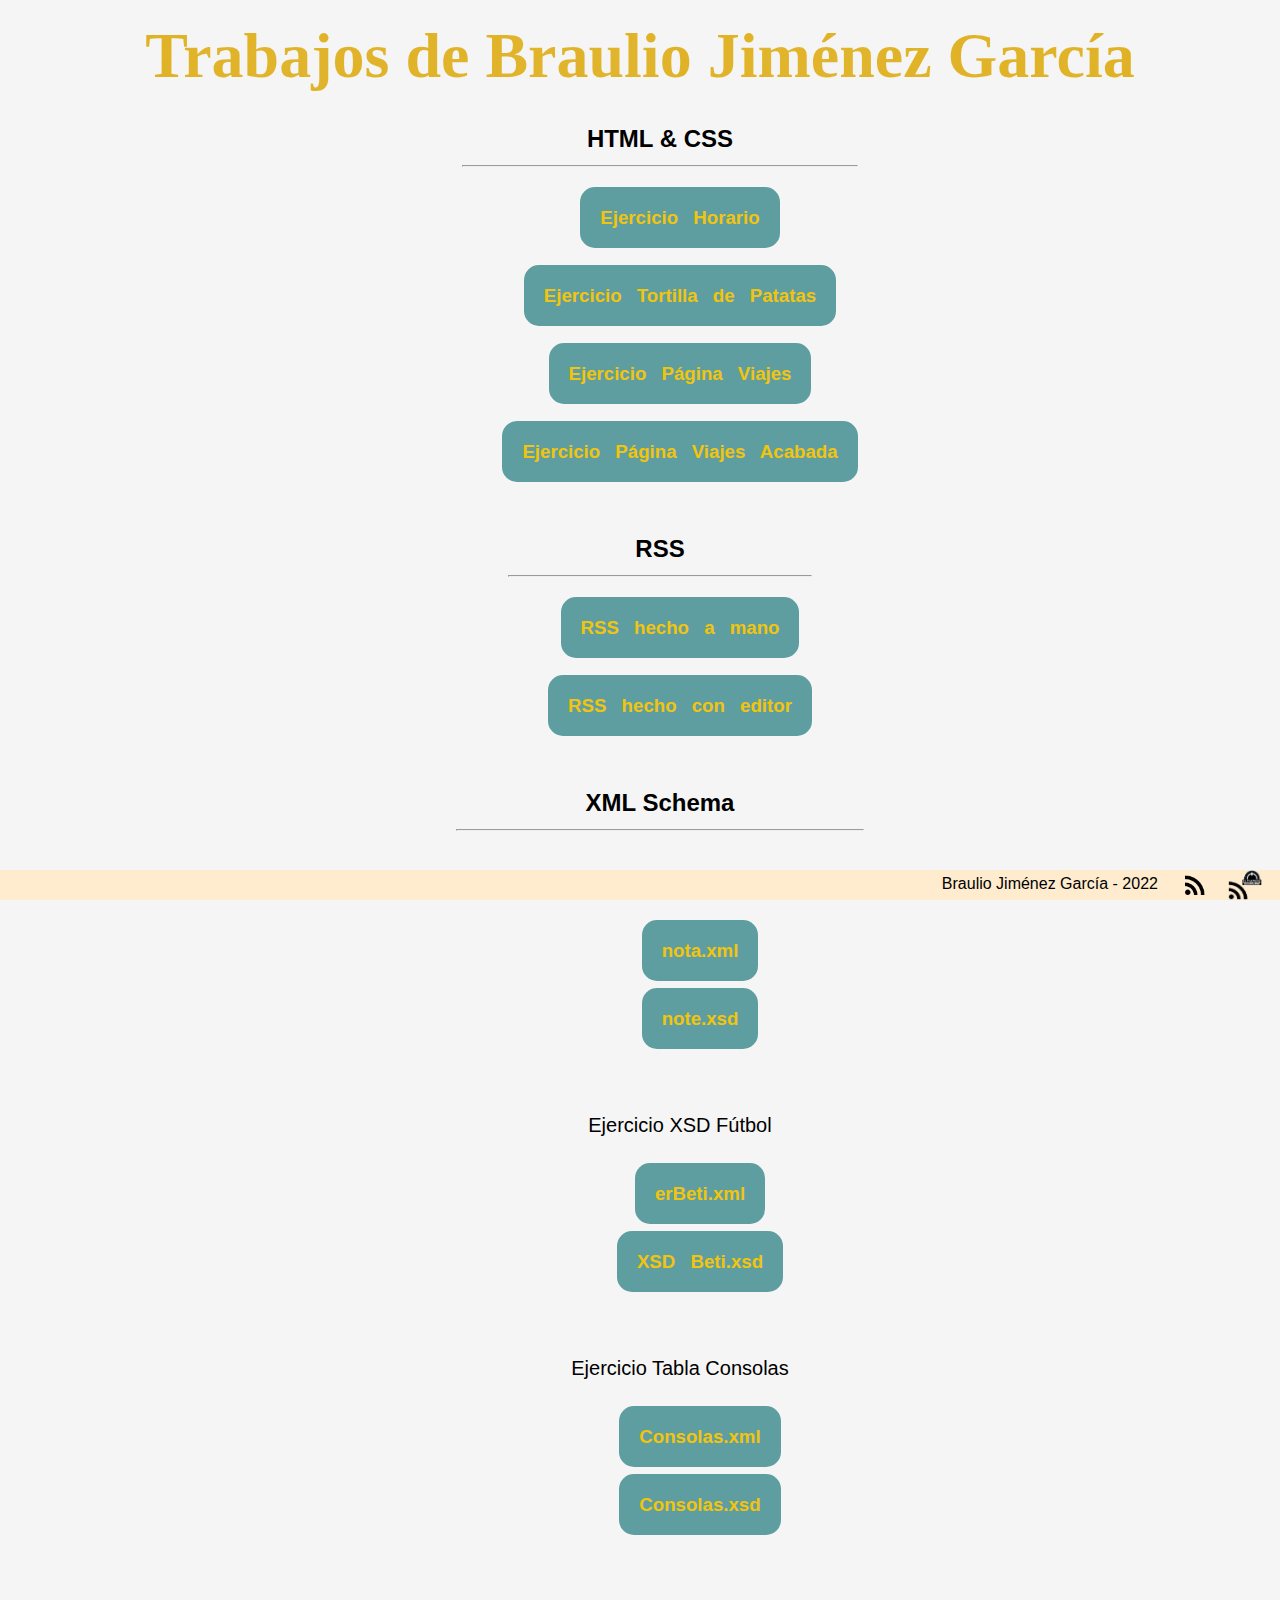
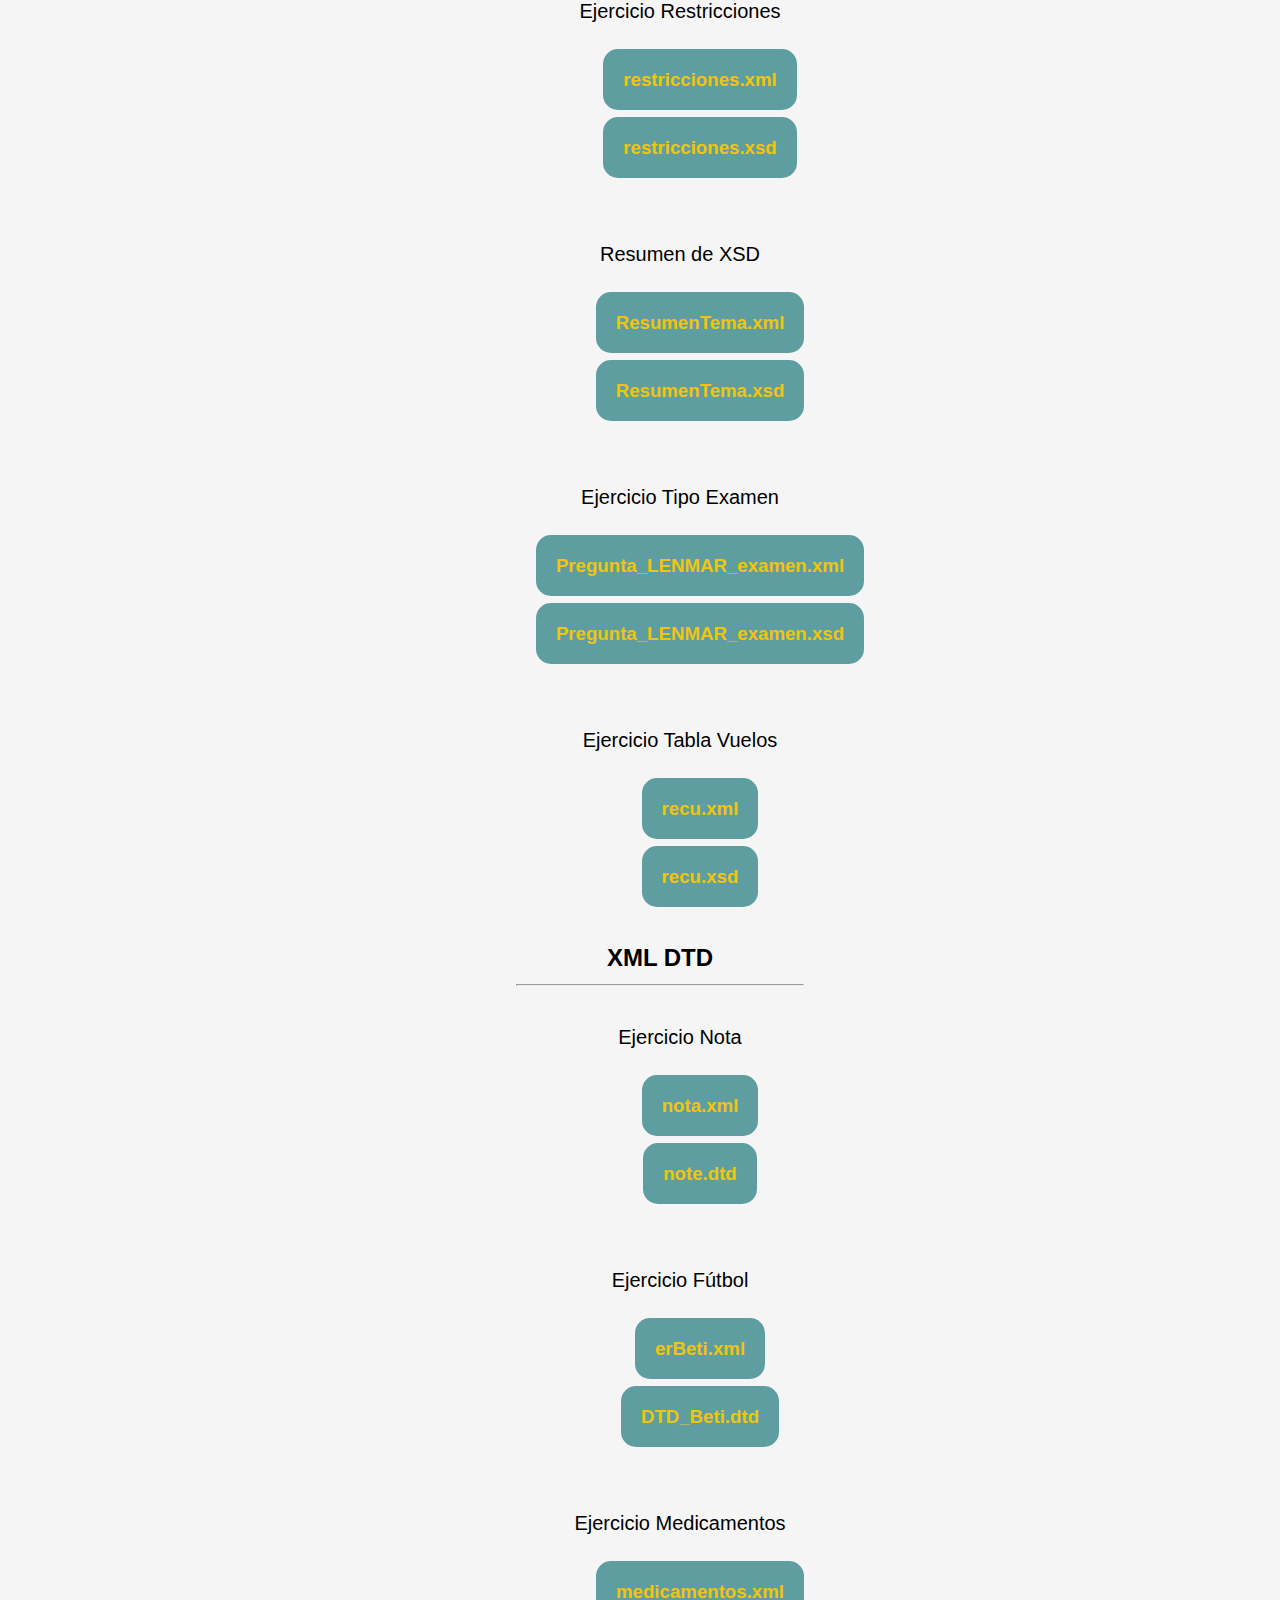
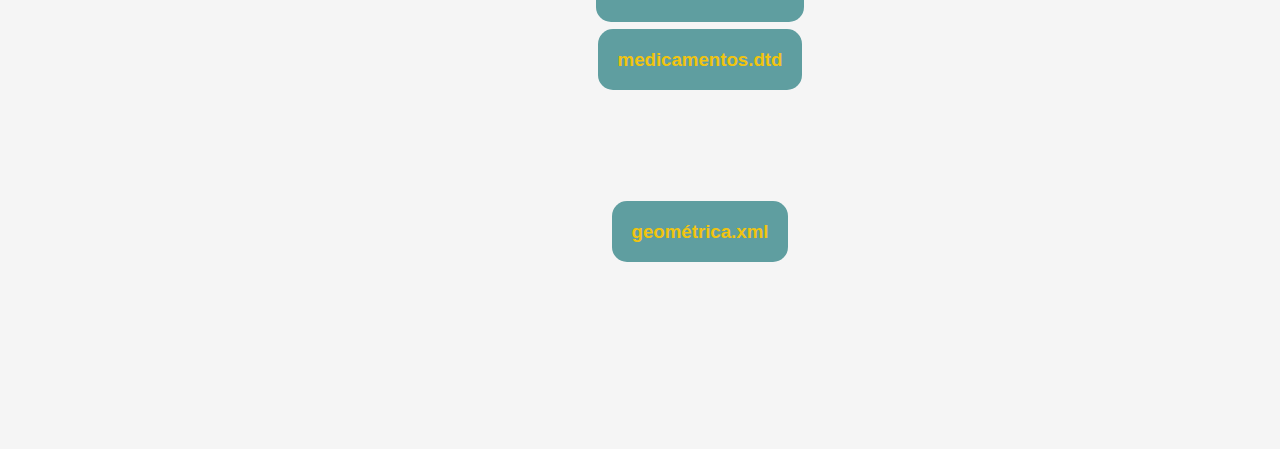
==== commit 75f613b3: "Cambios simétricos" ====
--- a/index.html
+++ b/index.html
@@ -247,6 +247,14 @@
                             <li><a href="XML DTD/medicamentos.dtd" tarjet="_blank">medicamentos.dtd</a></li>
                         </ul>
                     </li>
+                    <br><br><br>
+                    <li>
+                        <br>
+                        <ul>
+                            <br><br>
+                            <li><a href="XML DTD/geométrica.xml" tarjet="_blank">geométrica.xml</a></li>
+                        </ul>
+                    </li>
                     <br><br>
                 </ul>
             </li>
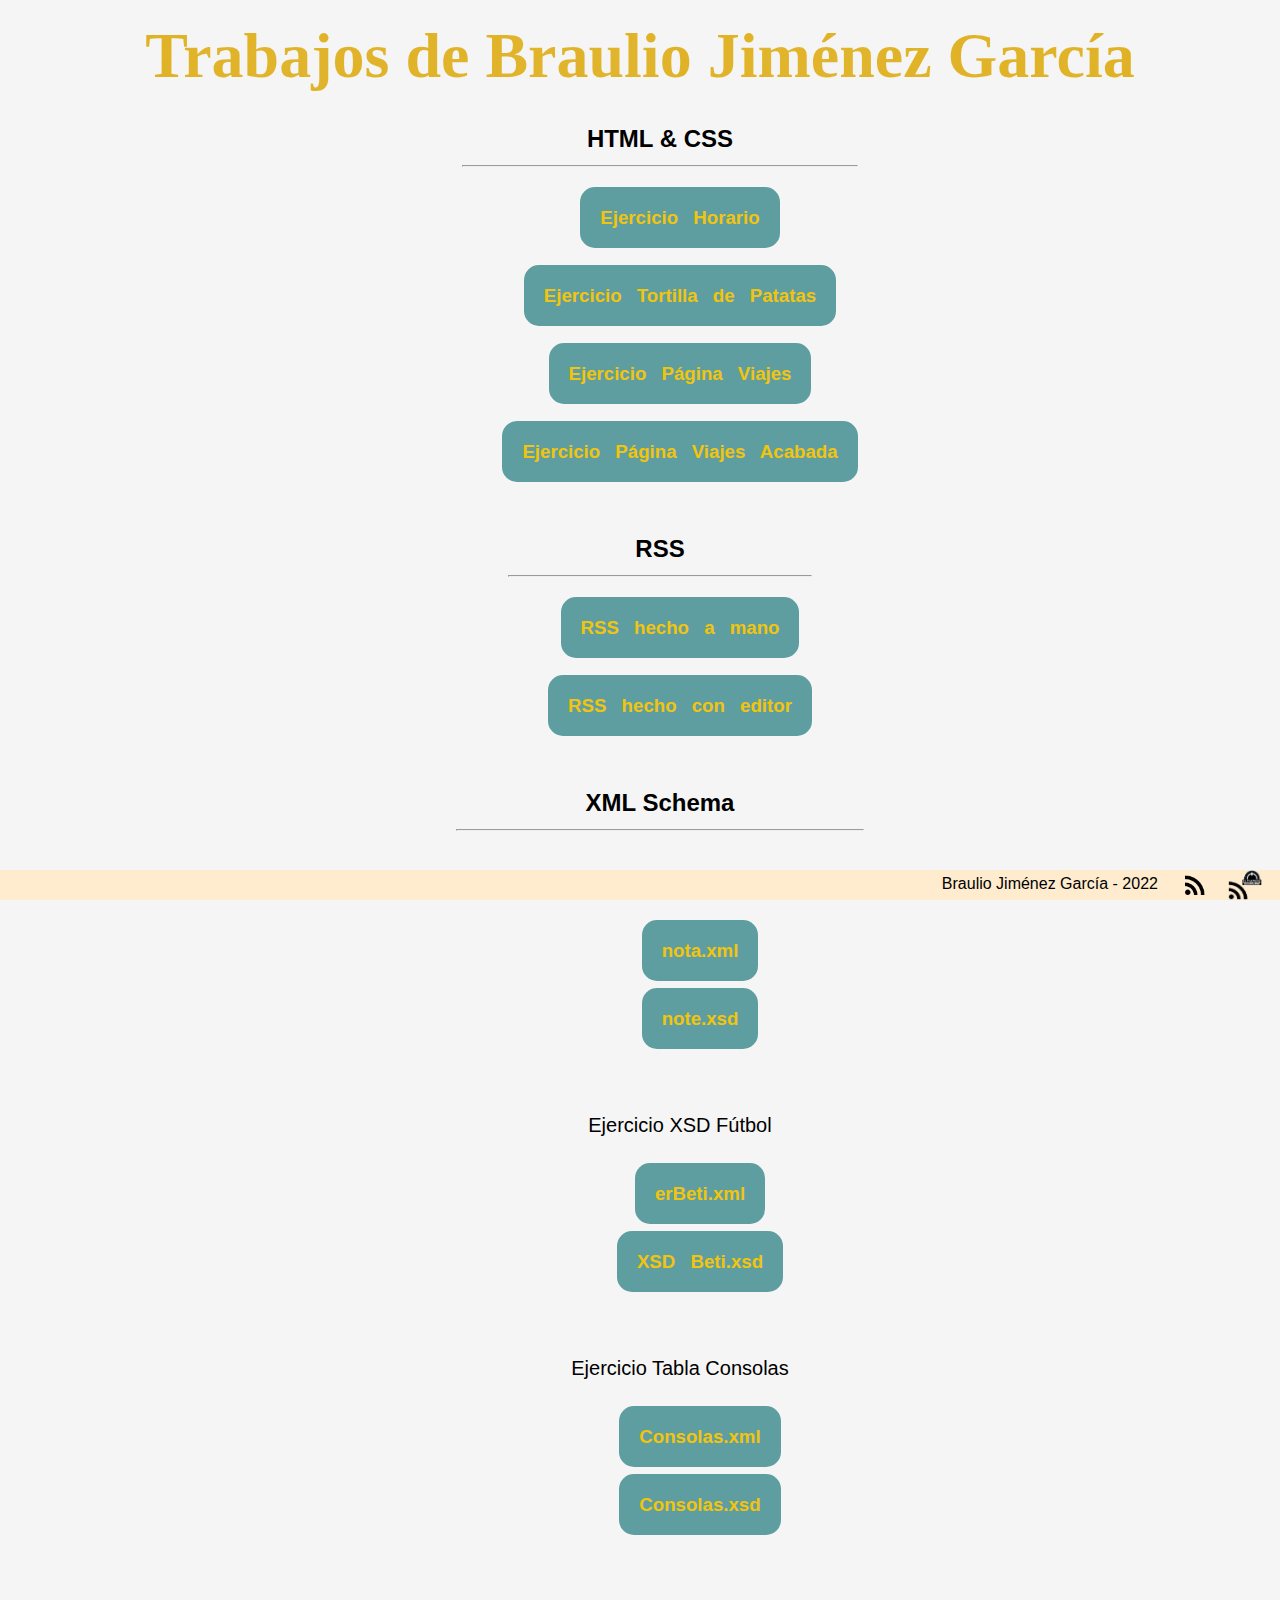
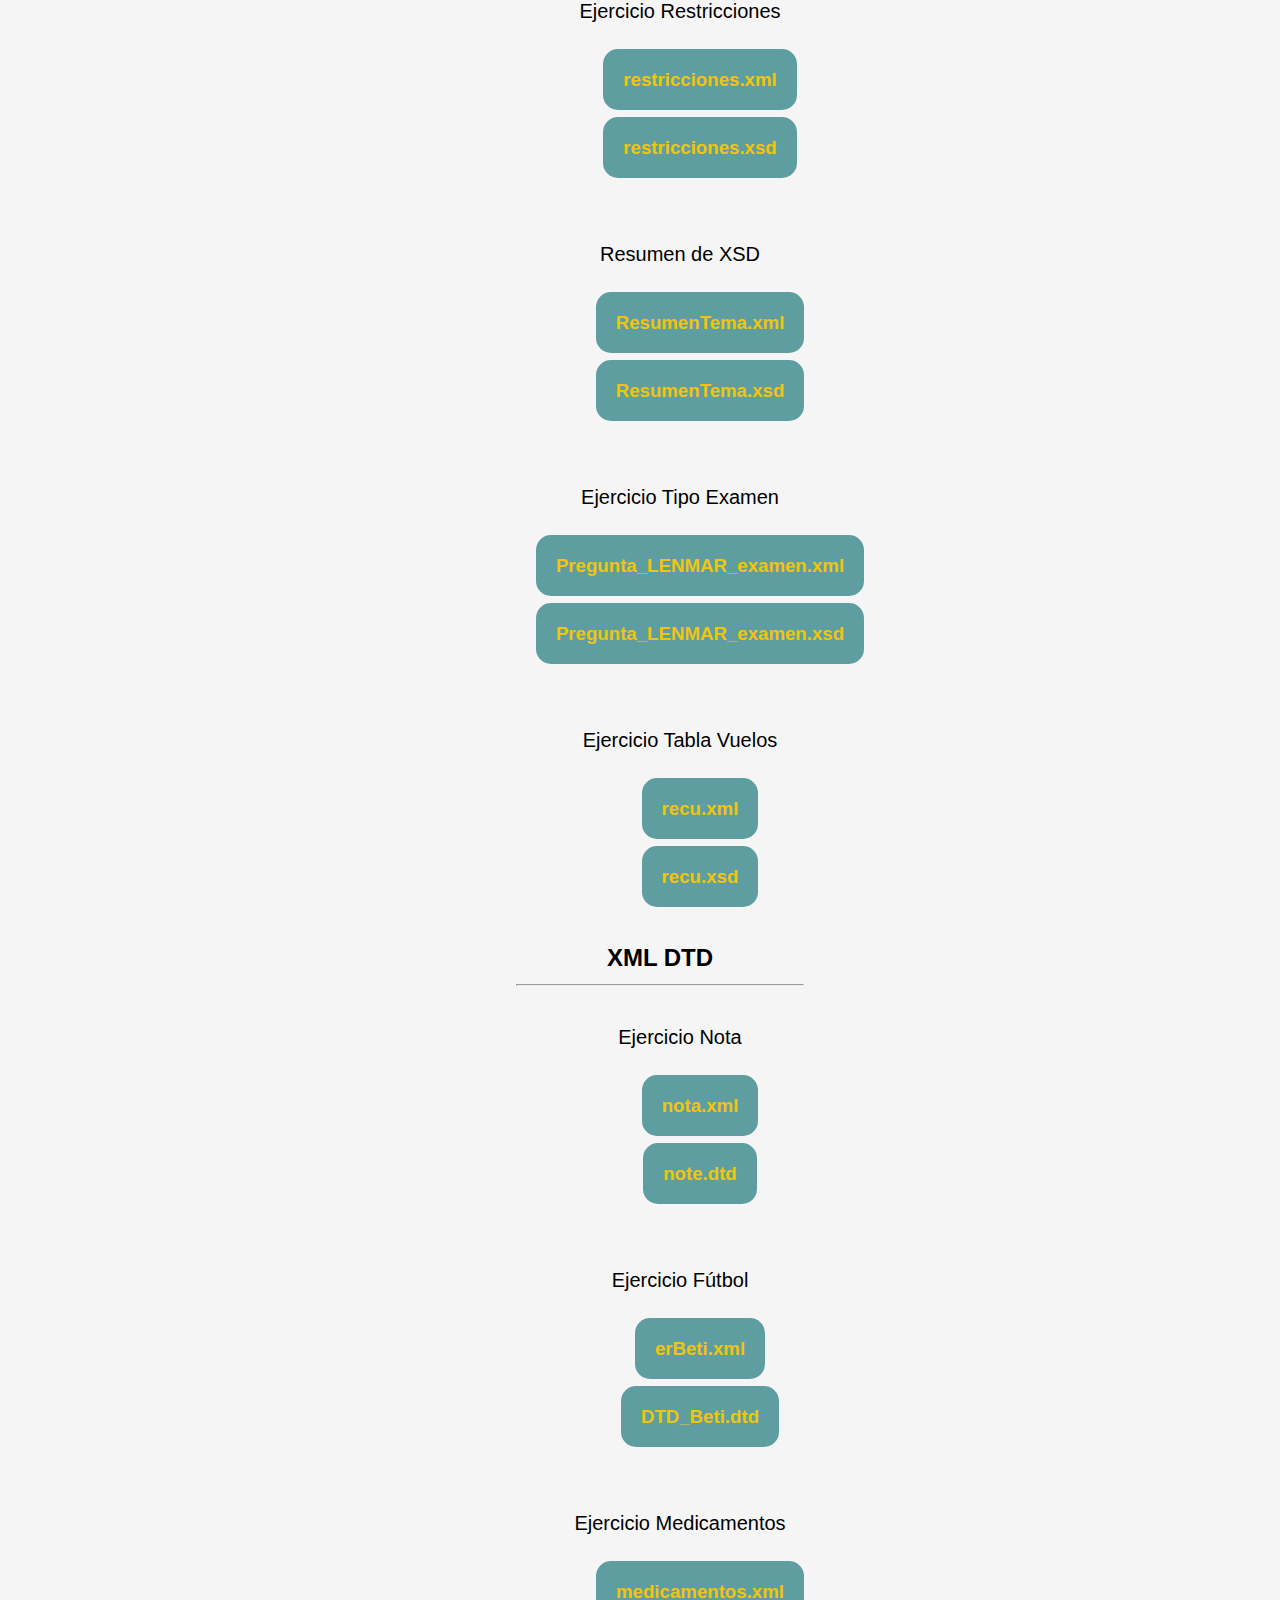
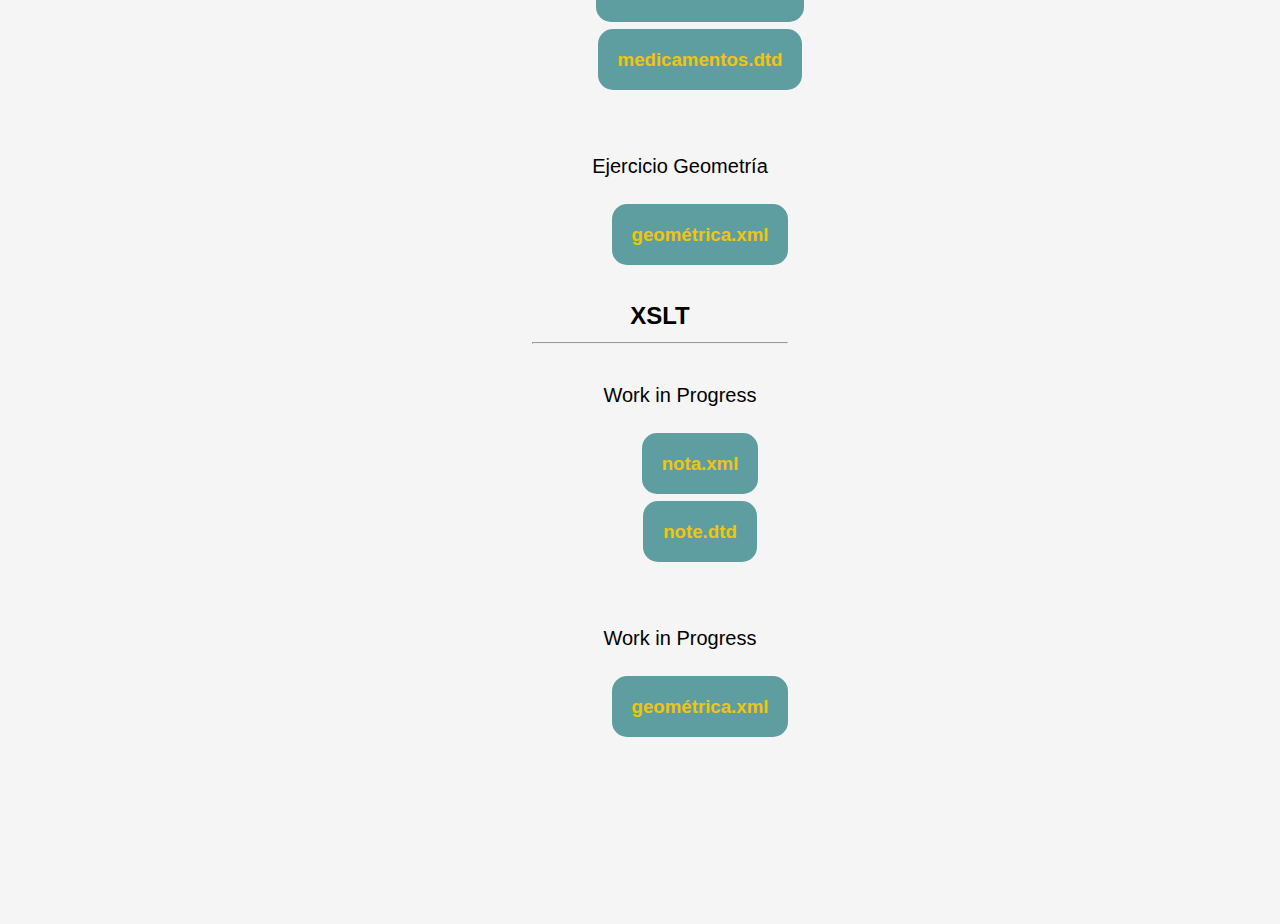
==== commit d058e175: "Cambios" ====
--- a/index.html
+++ b/index.html
@@ -248,7 +248,31 @@
                         </ul>
                     </li>
                     <br><br><br>
-                    <li>
+                    <li class="subtitulos">Ejercicio Geometría
+                        <br>
+                        <ul>
+                            <br><br>
+                            <li><a href="XML DTD/geométrica.xml" tarjet="_blank">geométrica.xml</a></li>
+                        </ul>
+                    </li>
+                    <br><br>
+                </ul>
+            </li>
+            <li class="titulos">XSLT
+                <hr>
+                <br>
+                <ul>
+                    <li class="subtitulos">Work in Progress
+                        <br>
+                        <ul>
+                            <br><br>
+                            <li><a href="XML DTD/nota.xml" tarjet="_blank">nota.xml</a></li>
+                            <br><br>
+                            <li><a href="XML DTD/note.dtd" tarjet="_blank">note.dtd</a></li>
+                        </ul>
+                    </li>
+                    <br><br><br>
+                    <li class="subtitulos">Work in Progress
                         <br>
                         <ul>
                             <br><br>
